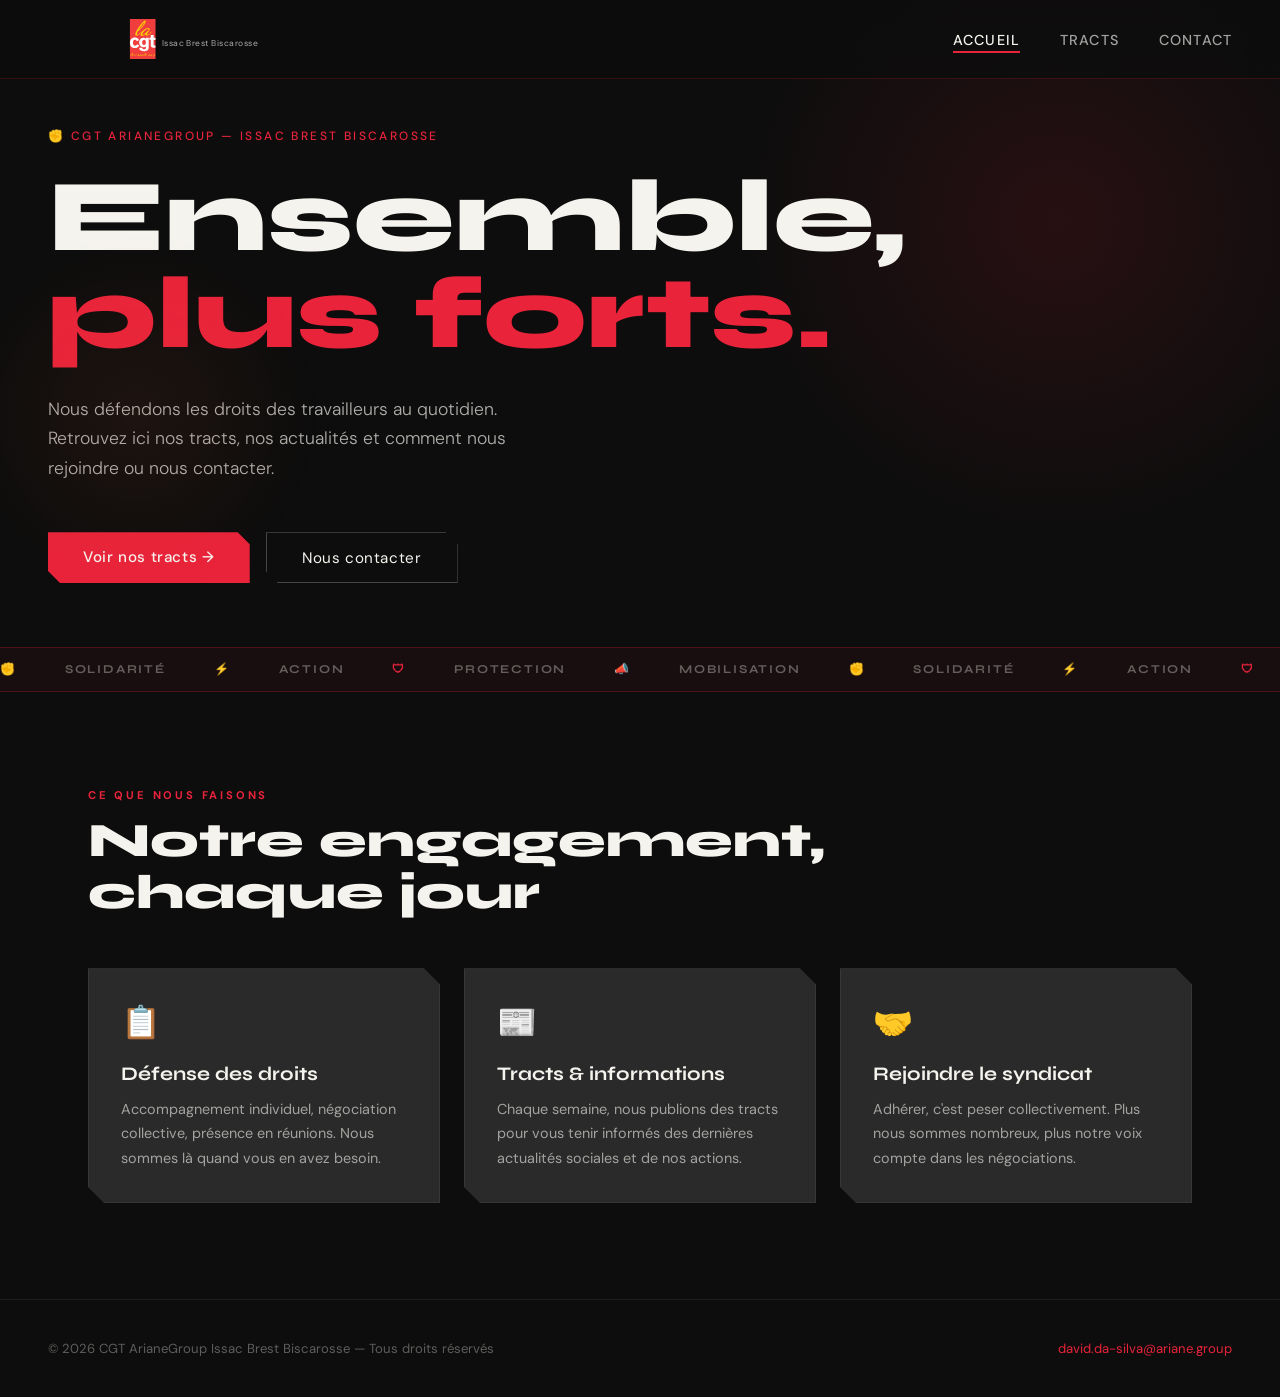
==== index.html @ 2cd7a9ea "updated CGT logo" ====
<!DOCTYPE html>
<html lang="fr">
<head>
  <meta charset="UTF-8">
  <meta name="viewport" content="width=device-width, initial-scale=1.0">
  <title>CGT ArianeGroup Issac Brest Biscarosse — Accueil</title>
  <link rel="preconnect" href="https://fonts.googleapis.com">
  <link href="https://fonts.googleapis.com/css2?family=Caveat:wght@400;700&family=Dancing+Script:wght@400;700&family=Syne:wght@700;800&family=DM+Sans:wght@300;400;500&display=swap" rel="stylesheet">
  <link rel="stylesheet" href="style.css">
  <style>
    /* HERO SPECIFIC */
    .hero::before {
      content: '';
      position: absolute; top: -20%; right: -10%;
      width: 700px; height: 700px;
      background: radial-gradient(circle, rgba(232,35,58,0.12) 0%, transparent 65%);
      border-radius: 50%;
      animation: pulse 6s ease-in-out infinite;
    }
    .hero::after {
      content: '';
      position: absolute; bottom: 5%; left: -5%;
      width: 400px; height: 400px;
      background: radial-gradient(circle, rgba(255,107,53,0.07) 0%, transparent 65%);
      border-radius: 50%;
      animation: pulse 8s ease-in-out infinite reverse;
    }

    .hero-eyebrow {
      font-size: 0.75rem; font-weight: 500; letter-spacing: 0.2em;
      text-transform: uppercase; color: var(--rouge);
      margin-bottom: 1.5rem;
      animation: fadeUp 0.7s ease both;
    }
    .hero-title {
      font-family: 'Syne', sans-serif;
      font-size: clamp(3.5rem, 8vw, 7rem);
      font-weight: 800; line-height: 0.95;
      max-width: 800px;
      animation: fadeUp 0.7s 0.1s ease both;
    }
    .hero-title em {
      font-style: normal; color: var(--rouge);
      display: block;
    }
    .hero-desc {
      margin-top: 2rem;
      font-size: 1.1rem; font-weight: 300;
      line-height: 1.7; max-width: 520px;
      color: rgba(245,243,238,0.7);
      animation: fadeUp 0.7s 0.2s ease both;
    }
    .hero-cta {
      margin-top: 3rem;
      display: flex; gap: 1rem; flex-wrap: wrap;
      animation: fadeUp 0.7s 0.3s ease both;
    }

    /* MARQUEE */
    .marquee-wrap {
      overflow: hidden;
      border-top: 1px solid rgba(232,35,58,0.25);
      border-bottom: 1px solid rgba(232,35,58,0.25);
      padding: 0.9rem 0;
      background: rgba(232,35,58,0.05);
    }
    .marquee-track {
      display: flex; gap: 3rem;
      animation: marquee 18s linear infinite;
      white-space: nowrap;
    }
    .marquee-item {
      font-family: 'Syne', sans-serif;
      font-size: 0.75rem; font-weight: 700; letter-spacing: 0.15em;
      text-transform: uppercase; color: rgba(245,243,238,0.35);
      flex-shrink: 0;
    }
    .marquee-item span { color: var(--rouge); margin-right: 3rem; }
    @keyframes marquee {
      from { transform: translateX(0); }
      to { transform: translateX(-50%); }
    }

    /* CARDS SECTION */
    .section {
      padding: 6rem 3rem;
      max-width: 1200px; margin: 0 auto;
    }
    .section-label {
      font-size: 0.7rem; font-weight: 700; letter-spacing: 0.25em;
      text-transform: uppercase; color: var(--rouge);
      margin-bottom: 0.8rem;
    }
    .section-title {
      font-family: 'Syne', sans-serif;
      font-size: clamp(2rem, 4vw, 3rem);
      font-weight: 800; line-height: 1.1;
      margin-bottom: 3rem;
    }
    .cards {
      display: grid;
      grid-template-columns: repeat(auto-fit, minmax(280px, 1fr));
      gap: 1.5rem;
    }
    .card {
      background: var(--gris);
      border: 1px solid rgba(255,255,255,0.06);
      padding: 2rem;
      position: relative; overflow: hidden;
      clip-path: polygon(0 0, calc(100% - 16px) 0, 100% 16px, 100% 100%, 16px 100%, 0 calc(100% - 16px));
      transition: transform 0.25s, border-color 0.25s;
    }
    .card::before {
      content: '';
      position: absolute; top: 0; left: 0; right: 0; height: 2px;
      background: linear-gradient(90deg, var(--rouge), transparent);
      opacity: 0; transition: opacity 0.25s;
    }
    .card:hover { transform: translateY(-4px); border-color: rgba(232,35,58,0.3); }
    .card:hover::before { opacity: 1; }
    .card-icon {
      font-size: 2rem; margin-bottom: 1.2rem;
      display: block;
    }
    .card h3 {
      font-family: 'Syne', sans-serif;
      font-size: 1.2rem; font-weight: 700;
      margin-bottom: 0.7rem;
    }
    .card p {
      font-size: 0.9rem; line-height: 1.7;
      color: rgba(245,243,238,0.6);
    }

    @media (max-width: 640px) {
      .section { padding: 4rem 1.2rem; }
    }
  </style>
</head>
<body>

  <nav>
    <a class="nav-logo" href="index.html">
      <svg width="350" height="75" viewBox="0 0 350 75" fill="none" xmlns="http://www.w3.org/2000/svg" style="height: 40px; vertical-align: middle;">
    <path fill-rule="evenodd" clip-rule="evenodd" d="M0.5 94H48.5V0H0.5V94Z" fill="#F03E3E"/>
    <path fill-rule="evenodd" clip-rule="evenodd" d="M17.869 49.498C17.197 50.5579 16.4539 51.7242 14.9682 52.7843C13.5535 53.7741 11.7495 54.4454 9.66194 54.4454C6.12475 54.4454 0.5 52.3252 0.5 44.7978C0.5 39.4264 3.61282 34.903 9.76826 34.903C11.8201 34.903 15.3224 35.4686 17.6566 39.3202L13.6242 41.6175C13.3057 40.9459 12.9522 40.31 12.0673 39.6738C11.5371 39.3202 10.8646 39.0379 10.0159 39.0379C7.07981 39.0379 6.08931 42.395 6.08931 44.6212C6.08931 47.0596 7.29222 50.134 10.1926 50.134C10.4759 50.134 11.8201 50.134 12.9522 48.8621C13.4118 48.3317 13.5887 47.9075 13.7655 47.3778L17.869 49.498Z" fill="#FEFEFE"/>
    <path fill-rule="evenodd" clip-rule="evenodd" d="M23.4584 44.0911C23.4584 45.6459 23.5645 48.8621 26.9249 48.8621C29.684 48.8621 30.3208 46.7058 30.3208 44.0911C30.3208 43.2075 30.2501 41.3699 29.6488 40.4866C29.224 39.815 28.2339 39.0726 26.6773 39.1437C24.0949 39.2497 23.4584 41.4759 23.4584 44.0911ZM30.3559 51.406C29.2945 52.1132 27.9857 52.9609 25.4742 52.9609C23.9533 52.9609 22.4675 52.5724 21.2648 51.7594C18.7886 50.1691 17.8335 47.307 17.8335 44.1265C17.8335 40.4158 19.5667 35.0796 25.6867 35.0796C28.5164 35.0796 29.8252 36.3163 30.639 37.0936V35.3622H35.733V53.1025C35.6623 55.1168 35.5915 57.4846 32.9026 59.0397C31.0279 60.1704 28.2692 60.4531 26.6065 60.4531C22.9276 60.4531 20.5222 59.1808 19.5312 58.1564C18.0813 56.7072 18.1166 54.8344 18.1166 53.8447H23.7409C23.8115 54.6574 23.8826 55.8237 25.3329 56.495C25.6867 56.6718 26.2173 56.8484 27.0663 56.8484C30.3559 56.8484 30.3559 54.905 30.3559 53.3849V51.406Z" fill="#FEFEFE"/>
    <path fill-rule="evenodd" clip-rule="evenodd" d="M36.1283 33.736C36.1274 33.7355 36.1267 33.7353 36.1267 33.7353C36.122 33.7353 36.1211 33.7353 36.1283 33.736Z" fill="#FFD300"/>
    <path fill-rule="evenodd" clip-rule="evenodd" d="M3.20813 33.196C3.20835 33.1958 3.2097 33.1933 3.2097 33.1933C3.20274 33.1824 3.19938 33.1792 3.20813 33.196Z" fill="#FFD300"/>
    <path fill-rule="evenodd" clip-rule="evenodd" d="M39.5146 29.8469H44.9269V35.3626H48.3019V39.1436H44.8917V47.4481C44.856 48.5791 44.856 49.5332 46.3061 49.5332L48.2517 49.4626V53.7032C47.0842 53.8803 46.377 53.986 45.3872 53.986C43.5114 53.986 41.4599 53.8803 40.2927 52.1833C39.55 51.088 39.5146 49.7806 39.5146 48.0137V39.1085H36.8257V35.3579H39.5146V29.8469Z" fill="#FEFEFE"/>
    <path fill-rule="evenodd" clip-rule="evenodd" d="M36.181 33.7355C36.1801 33.7355 36.1801 33.736 36.1794 33.736C36.1864 33.736 36.1851 33.736 36.181 33.7355Z" fill="#FFD300"/>
    <path fill-rule="evenodd" clip-rule="evenodd" d="M20.1187 20.5935V20.5962C20.1382 20.5805 20.1332 20.5836 20.1187 20.5935Z" fill="#FFD300"/>
    <path fill-rule="evenodd" clip-rule="evenodd" d="M19.9883 20.759C19.9851 20.7866 20.0172 20.7559 19.9883 20.759V20.759Z" fill="#FFD300"/>
    <text x="24.5" y="30" font-family="'Dancing Script', cursive" font-size="38" font-style="italic" fill="#FFD300" text-anchor="middle">la</text>
    <text x="24.5" y="70" font-family="'Caveat', cursive" font-size="8" font-style="italic" fill="#FFD300" text-anchor="middle">ArianeGroup</text>
    <text x="60" y="50" font-family="DM Sans, sans-serif" font-size="16" font-weight="400" fill="#AAAAAA">Issac Brest Biscarosse</text>
</svg>
    </a>
    <ul class="nav-links">
      <li><a href="index.html" class="active">Accueil</a></li>
      <li><a href="tracts.html">Tracts</a></li>
      <li><a href="contact.html">Contact</a></li>
    </ul>
  </nav>

  <section class="hero">
    <p class="hero-eyebrow">✊ CGT ArianeGroup — Issac Brest Biscarosse</p>
    <h1 class="hero-title">
      Ensemble,
      <em>plus forts.</em>
    </h1>
    <p class="hero-desc">
      Nous défendons les droits des travailleurs au quotidien. Retrouvez ici nos tracts, nos actualités et comment nous rejoindre ou nous contacter.
    </p>
    <div class="hero-cta">
      <a href="tracts.html" class="btn-primary">Voir nos tracts →</a>
      <a href="contact.html" class="btn-secondary">Nous contacter</a>
    </div>
  </section>

  <div class="marquee-wrap">
    <div class="marquee-track">
      <span class="marquee-item"><span>✊</span>SOLIDARITÉ</span>
      <span class="marquee-item"><span>⚡</span>ACTION</span>
      <span class="marquee-item"><span>🛡</span>PROTECTION</span>
      <span class="marquee-item"><span>📣</span>MOBILISATION</span>
      <span class="marquee-item"><span>✊</span>SOLIDARITÉ</span>
      <span class="marquee-item"><span>⚡</span>ACTION</span>
      <span class="marquee-item"><span>🛡</span>PROTECTION</span>
      <span class="marquee-item"><span>📣</span>MOBILISATION</span>
      <span class="marquee-item"><span>✊</span>SOLIDARITÉ</span>
      <span class="marquee-item"><span>⚡</span>ACTION</span>
      <span class="marquee-item"><span>🛡</span>PROTECTION</span>
      <span class="marquee-item"><span>📣</span>MOBILISATION</span>
    </div>
  </div>

  <div class="section">
    <p class="section-label">Ce que nous faisons</p>
    <h2 class="section-title">Notre engagement,<br>chaque jour</h2>
    <div class="cards">
      <div class="card">
        <span class="card-icon">📋</span>
        <h3>Défense des droits</h3>
        <p>Accompagnement individuel, négociation collective, présence en réunions. Nous sommes là quand vous en avez besoin.</p>
      </div>
      <div class="card">
        <span class="card-icon">📰</span>
        <h3>Tracts & informations</h3>
        <p>Chaque semaine, nous publions des tracts pour vous tenir informés des dernières actualités sociales et de nos actions.</p>
      </div>
      <div class="card">
        <span class="card-icon">🤝</span>
        <h3>Rejoindre le syndicat</h3>
        <p>Adhérer, c'est peser collectivement. Plus nous sommes nombreux, plus notre voix compte dans les négociations.</p>
      </div>
    </div>
  </div>

  <footer>
    <p>© 2026 CGT ArianeGroup Issac Brest Biscarosse — Tous droits réservés</p>
    <p><a href="contact.html">david.da-silva@ariane.group</a></p>
  </footer>

</body>
</html>
---- style.css ----
:root {
  --rouge: #E8233A;
  --noir: #0D0D0D;
  --blanc: #F5F3EE;
  --gris: #2A2A2A;
  --gris-clair: #1A1A1A;
  --accent: #FF6B35;
}

*, *::before, *::after { box-sizing: border-box; margin: 0; padding: 0; }

body {
  font-family: 'DM Sans', sans-serif;
  background: var(--noir);
  color: var(--blanc);
  min-height: 100vh;
  overflow-x: hidden;
}

/* NAV */
nav {
  position: fixed; top: 0; left: 0; right: 0; z-index: 100;
  display: flex; align-items: center; justify-content: space-between;
  padding: 1.2rem 3rem;
  background: rgba(13,13,13,0.85);
  backdrop-filter: blur(12px);
  border-bottom: 1px solid rgba(232,35,58,0.2);
}
.nav-logo {
  font-family: 'Syne', sans-serif;
  font-size: 1.1rem; font-weight: 800;
  color: var(--blanc); text-decoration: none;
  letter-spacing: 0.05em;
}
.nav-logo span { color: var(--rouge); }
.nav-links { display: flex; gap: 2.5rem; list-style: none; }
.nav-links a {
  color: rgba(245,243,238,0.65); text-decoration: none;
  font-size: 0.9rem; font-weight: 500; letter-spacing: 0.08em;
  text-transform: uppercase; transition: color 0.2s;
  position: relative;
}
.nav-links a::after {
  content: ''; position: absolute; bottom: -4px; left: 0;
  width: 0; height: 2px; background: var(--rouge);
  transition: width 0.25s ease;
}
.nav-links a:hover, .nav-links a.active { color: var(--blanc); }
.nav-links a:hover::after, .nav-links a.active::after { width: 100%; }

/* PAGE HEADERS & HERO BASE */
.hero, .page-header {
  padding: 8rem 3rem 4rem;
  position: relative;
  overflow: hidden;
}

@keyframes pulse {
  0%, 100% { transform: scale(1); opacity: 1; }
  50% { transform: scale(1.08); opacity: 0.7; }
}

@keyframes fadeUp {
  from { opacity: 0; transform: translateY(24px); }
  to { opacity: 1; transform: translateY(0); }
}

/* FOOTER */
footer {
  border-top: 1px solid rgba(255,255,255,0.07);
  padding: 2.5rem 3rem;
  display: flex; justify-content: space-between; align-items: center;
  flex-wrap: wrap; gap: 1rem;
}
footer p { font-size: 0.82rem; color: rgba(245,243,238,0.35); }
footer a { color: var(--rouge); text-decoration: none; }

/* SHARED UTILS */
.btn-primary {
  display: inline-block; padding: 0.9rem 2.2rem;
  background: var(--rouge); color: var(--blanc);
  text-decoration: none; font-weight: 500; font-size: 0.95rem;
  letter-spacing: 0.04em;
  clip-path: polygon(0 0, calc(100% - 12px) 0, 100% 12px, 100% 100%, 12px 100%, 0 calc(100% - 12px));
  transition: background 0.2s, transform 0.2s;
}
.btn-primary:hover { background: #c41830; transform: translateY(-2px); }

.btn-secondary {
  display: inline-block; padding: 0.9rem 2.2rem;
  border: 1px solid rgba(245,243,238,0.25); color: var(--blanc);
  text-decoration: none; font-weight: 400; font-size: 0.95rem;
  letter-spacing: 0.04em;
  clip-path: polygon(0 0, calc(100% - 12px) 0, 100% 12px, 100% 100%, 12px 100%, 0 calc(100% - 12px));
  transition: border-color 0.2s, transform 0.2s;
}
.btn-secondary:hover { border-color: var(--rouge); transform: translateY(-2px); }

/* RESPONSIVE */
@media (max-width: 640px) {
  nav { padding: 1rem 1.2rem; }
  .nav-links { gap: 1.2rem; }
  .hero, .page-header { padding-left: 1.2rem; padding-right: 1.2rem; padding-top: 7rem; }
  footer { padding: 2rem 1.2rem; flex-direction: column; align-items: flex-start; }
}
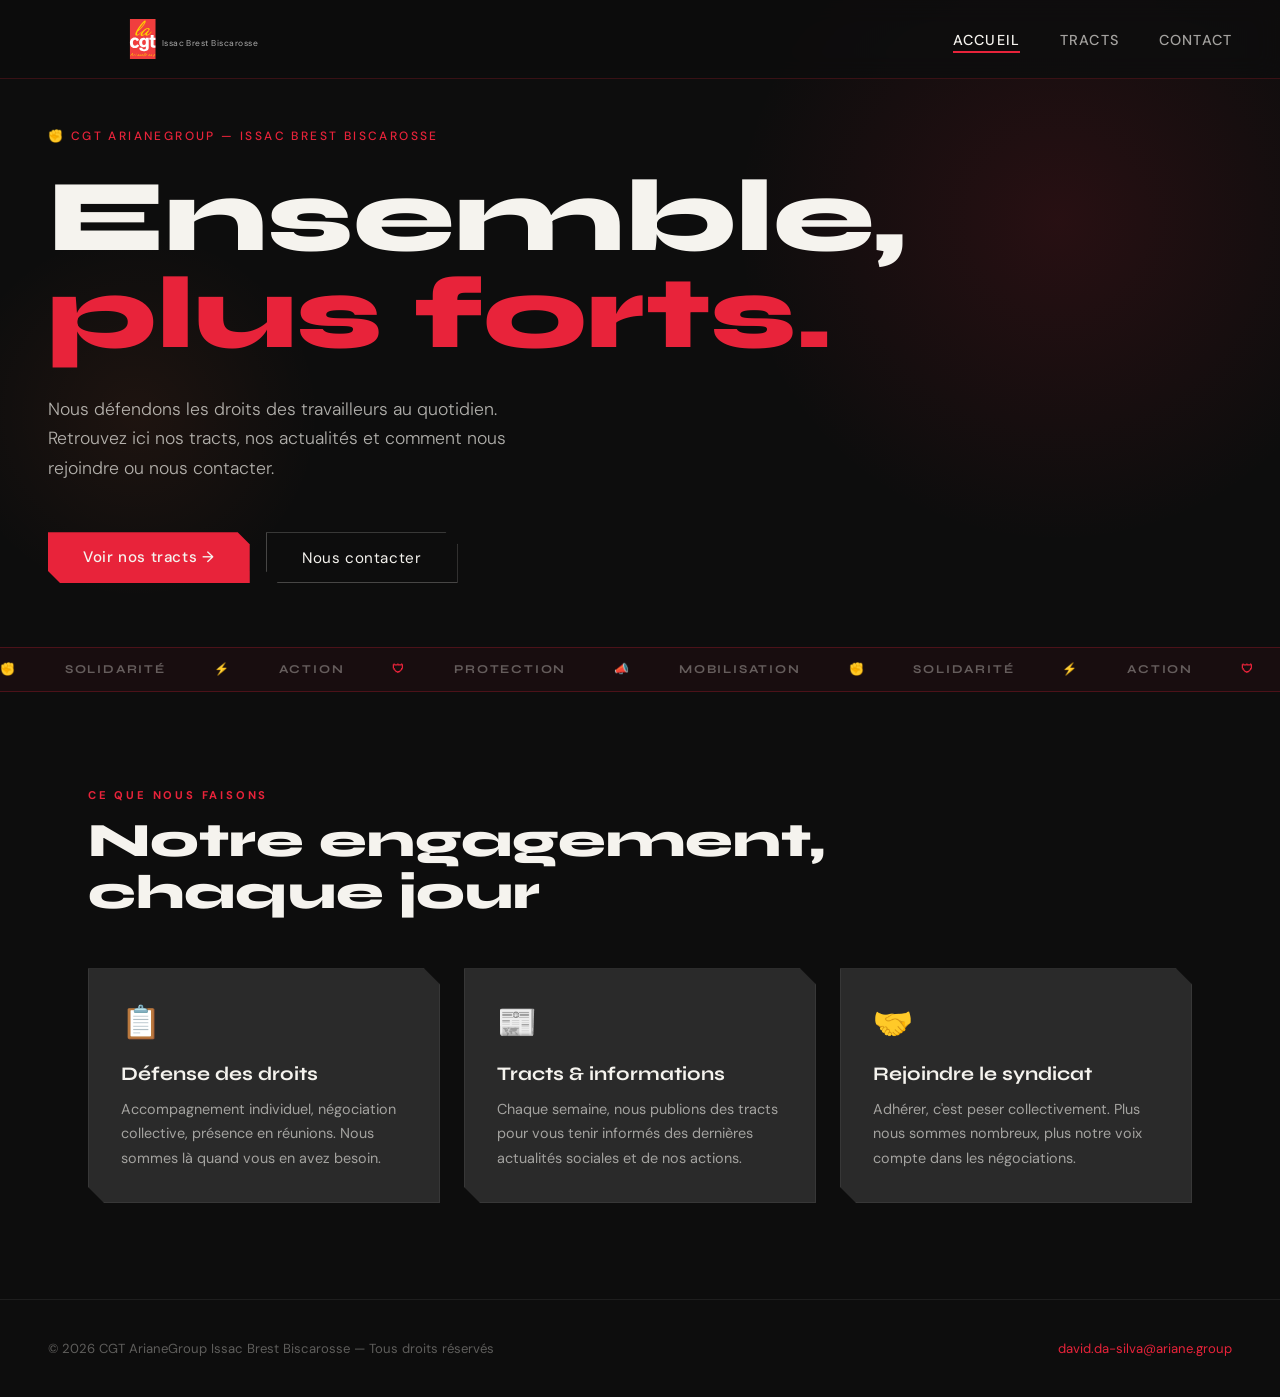
==== commit 5f891941: "fixed header absolute position so that buttons are clickable" ====
--- a/index.html
+++ b/index.html
@@ -11,7 +11,7 @@
     /* HERO SPECIFIC */
     .hero::before {
       content: '';
-      position: absolute; top: -20%; right: -10%;
+      position: absolute; top: -20%; right: -10%; z-index: -1;
       width: 700px; height: 700px;
       background: radial-gradient(circle, rgba(232,35,58,0.12) 0%, transparent 65%);
       border-radius: 50%;
@@ -19,7 +19,7 @@
     }
     .hero::after {
       content: '';
-      position: absolute; bottom: 5%; left: -5%;
+      position: absolute; bottom: 5%; left: -5%; z-index: -1;
       width: 400px; height: 400px;
       background: radial-gradient(circle, rgba(255,107,53,0.07) 0%, transparent 65%);
       border-radius: 50%;
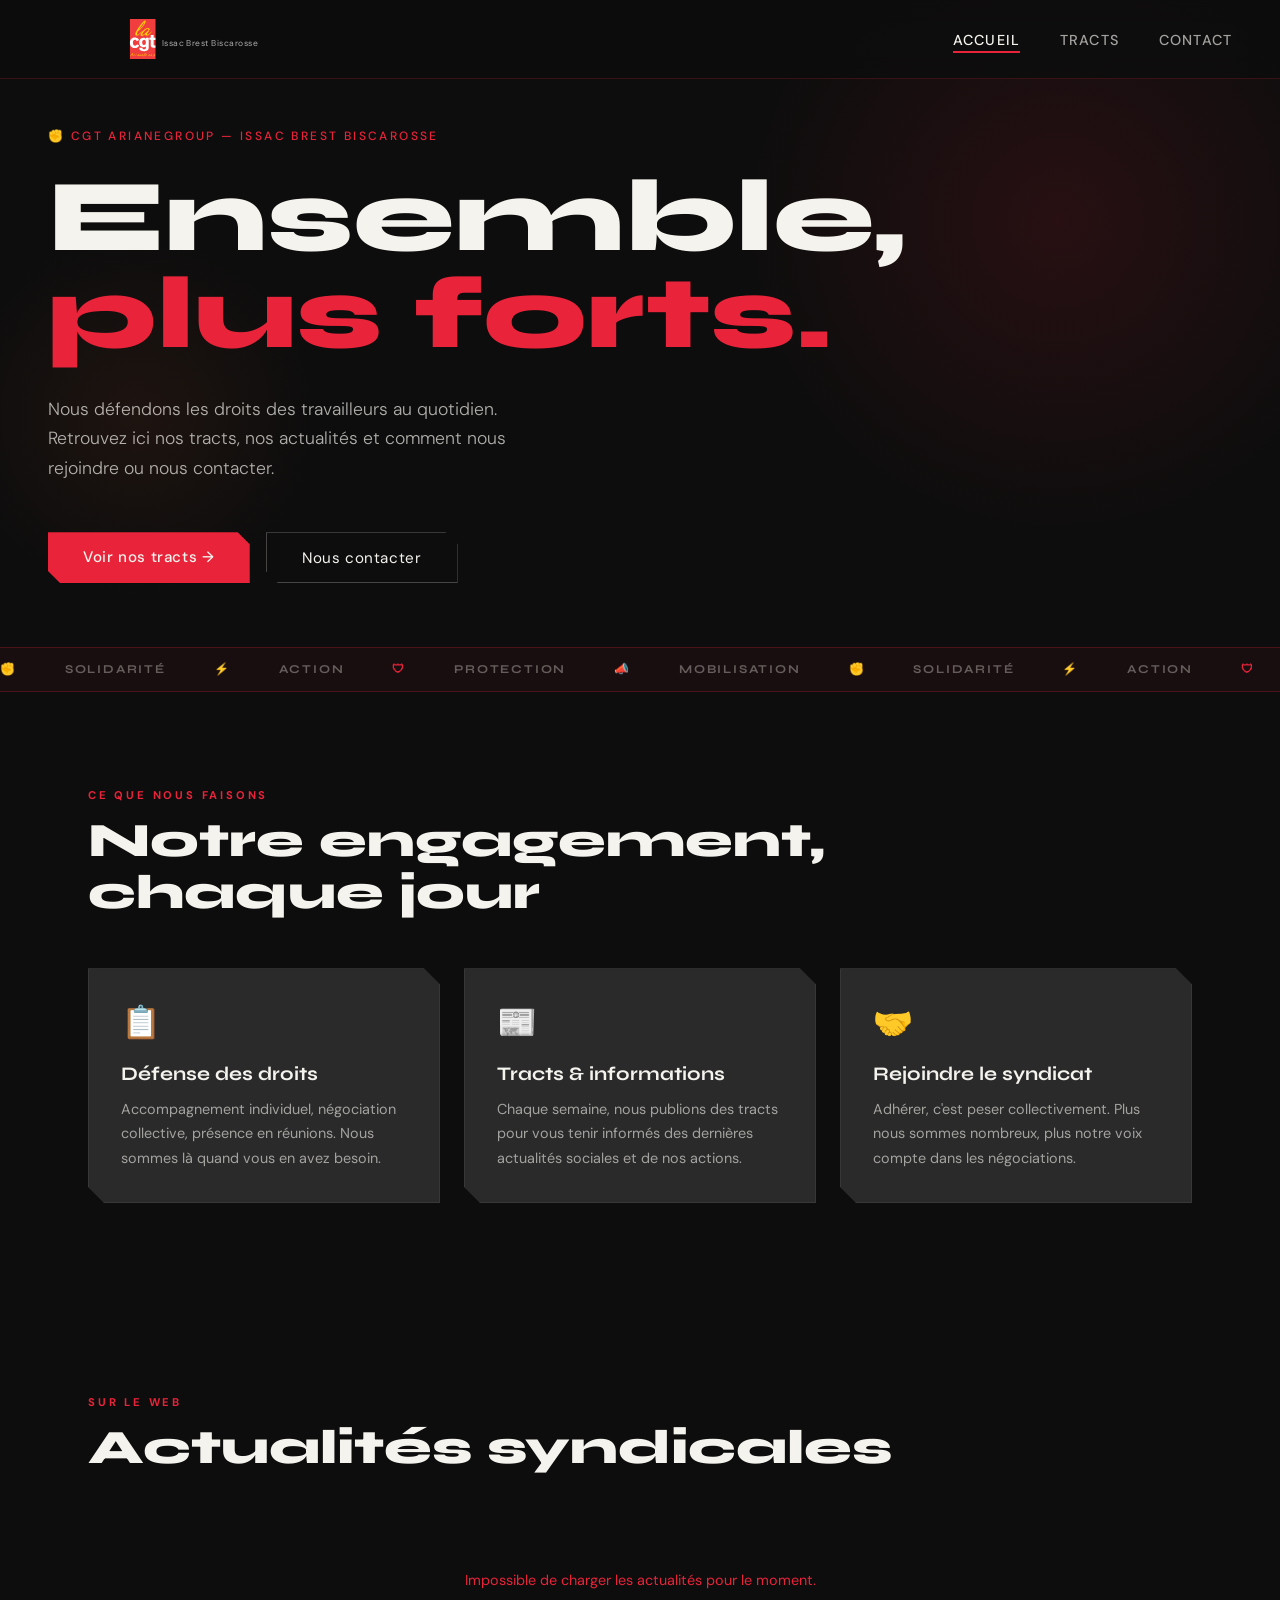
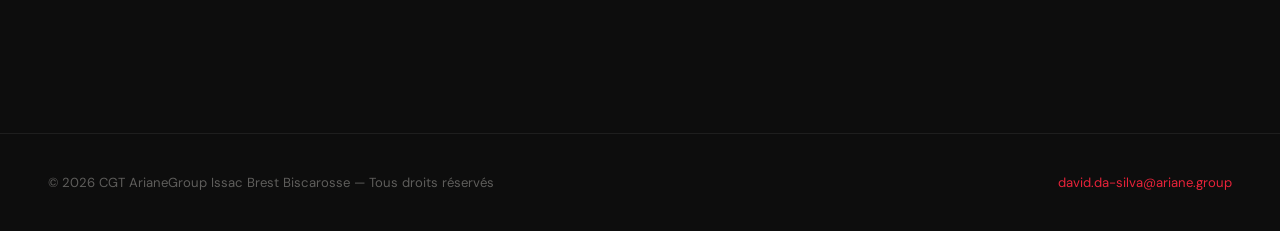
==== commit b9643c61: "ajout des flux RSS" ====
--- a/index.html
+++ b/index.html
@@ -132,6 +132,82 @@
       color: rgba(245,243,238,0.6);
     }
 
+    /* RSS SECTION */
+    .rss-grid {
+      display: grid;
+      grid-template-columns: repeat(3, 1fr);
+      gap: 1.5rem;
+    }
+    .rss-feed {
+      background: var(--gris);
+      border: 1px solid rgba(255,255,255,0.06);
+      padding: 1.8rem;
+      position: relative;
+      overflow: hidden;
+      clip-path: polygon(0 0, calc(100% - 16px) 0, 100% 16px, 100% 100%, 16px 100%, 0 calc(100% - 16px));
+    }
+    .rss-feed::before {
+      content: '';
+      position: absolute; top: 0; left: 0; right: 0; height: 2px;
+      background: linear-gradient(90deg, var(--rouge), transparent);
+    }
+    .rss-feed-header {
+      display: flex;
+      align-items: center;
+      gap: 0.75rem;
+      margin-bottom: 1.2rem;
+      padding-bottom: 1rem;
+      border-bottom: 1px solid rgba(255,255,255,0.06);
+    }
+    .rss-feed-header img {
+      width: 24px; height: 24px; border-radius: 4px;
+    }
+    .rss-feed-header h3 {
+      font-family: 'Syne', sans-serif;
+      font-size: 1rem; font-weight: 700;
+      color: var(--blanc);
+    }
+    .rss-item {
+      display: block;
+      padding: 0.7rem 0;
+      border-bottom: 1px solid rgba(255,255,255,0.04);
+      text-decoration: none;
+      transition: background 0.2s;
+    }
+    .rss-item:last-child { border-bottom: none; }
+    .rss-item:hover {
+      background: rgba(232,35,58,0.04);
+      margin: 0 -1.8rem;
+      padding-left: 1.8rem;
+      padding-right: 1.8rem;
+    }
+    .rss-item-title {
+      font-size: 0.88rem;
+      font-weight: 500;
+      color: rgba(245,243,238,0.85);
+      line-height: 1.45;
+      display: block;
+      transition: color 0.2s;
+    }
+    .rss-item:hover .rss-item-title { color: var(--rouge); }
+    .rss-item-date {
+      font-size: 0.75rem;
+      color: rgba(245,243,238,0.35);
+      margin-top: 0.3rem;
+      display: block;
+    }
+    .rss-loading, .rss-error {
+      text-align: center;
+      padding: 3rem;
+      color: rgba(245,243,238,0.4);
+      font-size: 0.9rem;
+      grid-column: 1 / -1;
+    }
+    .rss-error { color: var(--rouge); }
+
+    @media (max-width: 900px) {
+      .rss-grid { grid-template-columns: 1fr; }
+    }
     @media (max-width: 640px) {
       .section { padding: 4rem 1.2rem; }
     }
@@ -217,10 +293,87 @@
     </div>
   </div>
 
+  <div class="section rss-section">
+    <p class="section-label">Sur le web</p>
+    <h2 class="section-title">Actualités syndicales</h2>
+    <div class="rss-grid" id="rss-grid">
+      <div class="rss-loading">Chargement des actualités...</div>
+    </div>
+  </div>
+
   <footer>
     <p>© 2026 CGT ArianeGroup Issac Brest Biscarosse — Tous droits réservés</p>
     <p><a href="contact.html">david.da-silva@ariane.group</a></p>
   </footer>
 
+  <script>
+  (function() {
+    const feeds = [
+      { url: 'https://api.rss2json.com/v1/api.json?rss_url=https://www.cgt.fr/rss.xml', title: 'Site National CGT', logo: 'https://www.cgt.fr/themes/bluedrop/svg/logo.svg' },
+      { url: 'https://api.rss2json.com/v1/api.json?rss_url=http://feeds.feedburner.com/UGICT-CGT-ActusGenerales', title: 'Site National UGICT' },
+      { url: 'https://api.rss2json.com/v1/api.json?rss_url=https://ftm-cgt.fr/feed/', title: 'Metallurgie CGT' }
+    ];
+
+    function formatDate(dateStr) {
+      if (!dateStr) return '';
+      const d = new Date(dateStr);
+      if (isNaN(d)) return '';
+      return d.toLocaleDateString('fr-FR', { day: 'numeric', month: 'long', year: 'numeric' });
+    }
+
+    async function loadFeeds() {
+      const grid = document.getElementById('rss-grid');
+      grid.innerHTML = '';
+
+      const results = await Promise.allSettled(
+        feeds.map(f => fetch(f.url).then(r => r.json()))
+      );
+
+      let hasAny = false;
+      results.forEach((result, idx) => {
+        if (result.status === 'fulfilled' && result.value.status === 'ok') {
+          hasAny = true;
+          const data = result.value;
+          const feed = data.feed;
+          const items = data.items.slice(0, 4);
+
+          const col = document.createElement('div');
+          col.className = 'rss-feed';
+
+          const logo = feeds[idx].logo || feed.image;
+          const imgHtml = logo ? `<img src="${logo}" alt="" loading="lazy">` : '';
+          col.innerHTML = `
+            <div class="rss-feed-header">
+              ${imgHtml}
+              <h3>${feeds[idx].title}</h3>
+            </div>
+          `;
+
+          items.forEach(item => {
+            const a = document.createElement('a');
+            a.className = 'rss-item';
+            a.href = item.link;
+            a.target = '_blank';
+            a.rel = 'noopener';
+            a.innerHTML = `
+              <span class="rss-item-title">${item.title}</span>
+              <span class="rss-item-date">${formatDate(item.pubDate)}</span>
+            `;
+            col.appendChild(a);
+          });
+
+          grid.appendChild(col);
+        }
+      });
+
+      if (!hasAny) {
+        grid.innerHTML = '<div class="rss-error">Impossible de charger les actualités pour le moment.</div>';
+      }
+    }
+
+    loadFeeds();
+  })();
+  </script>
+
 </body>
 </html>
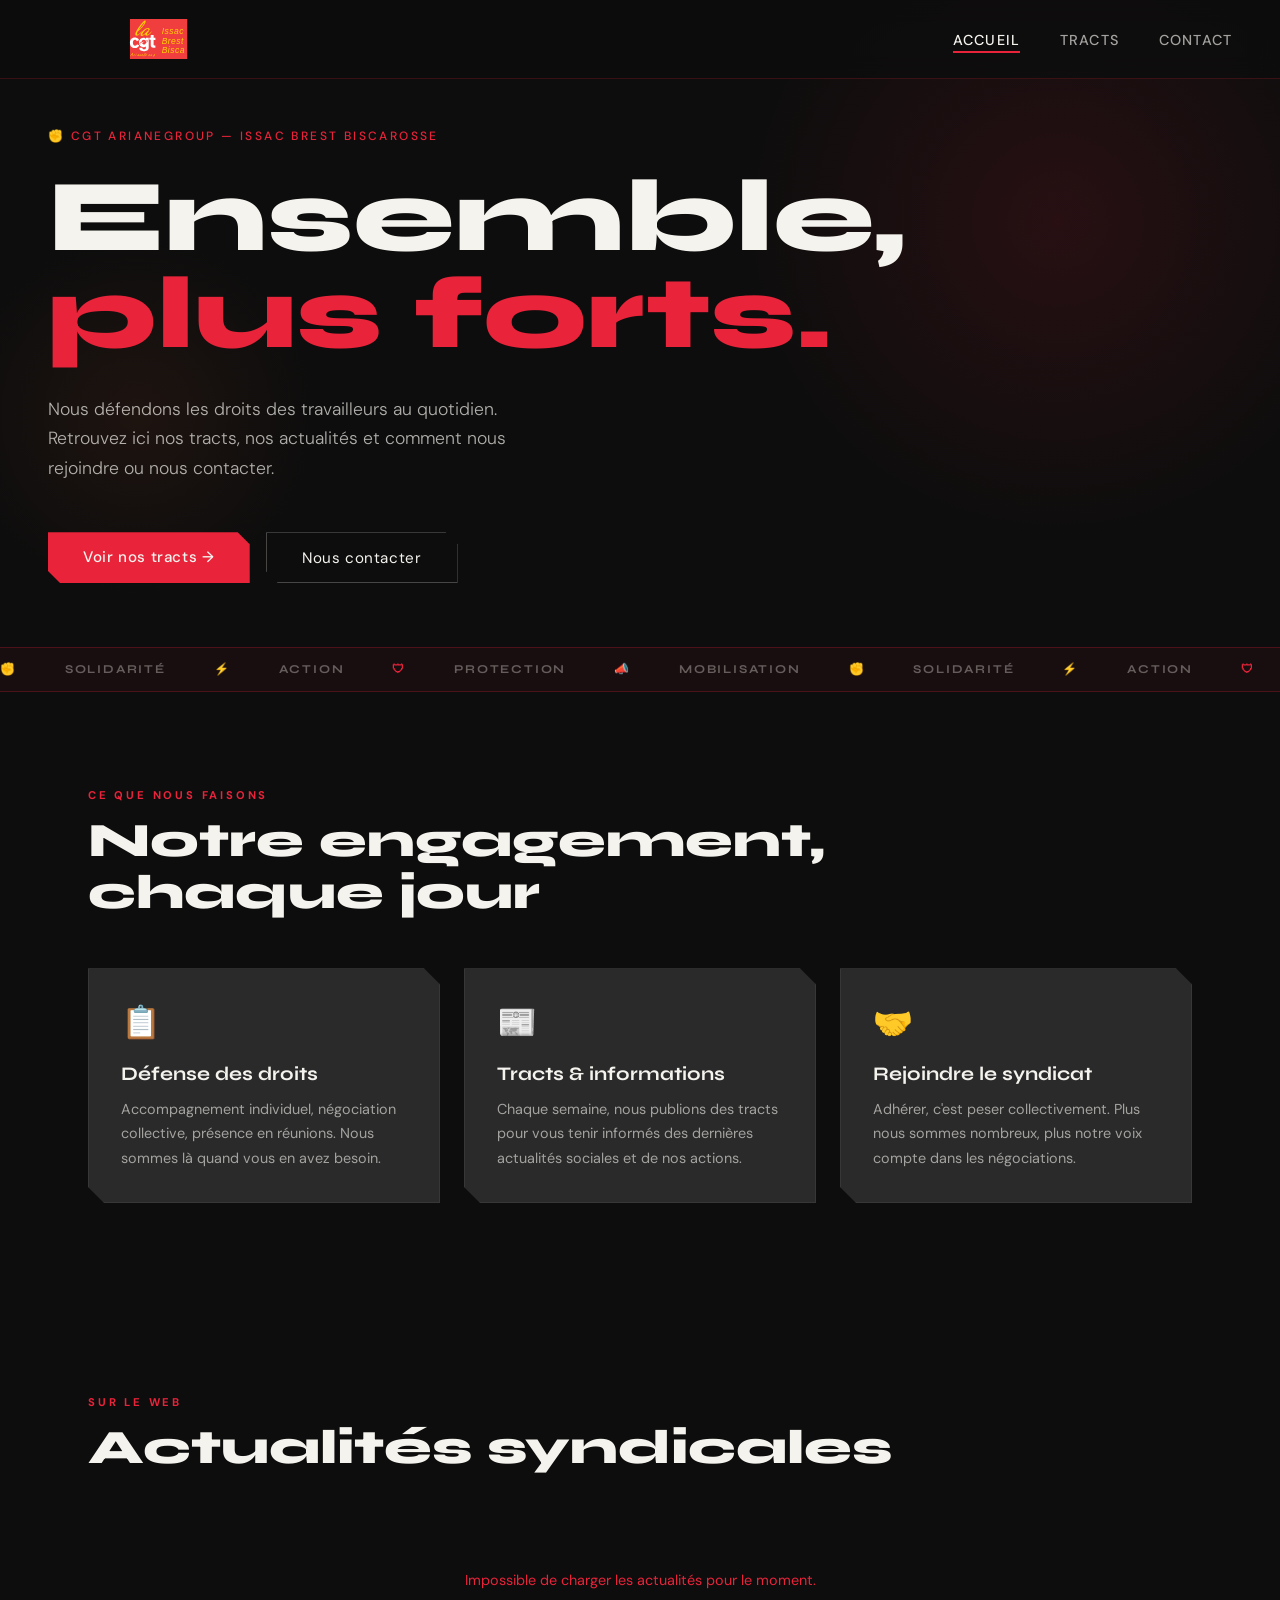
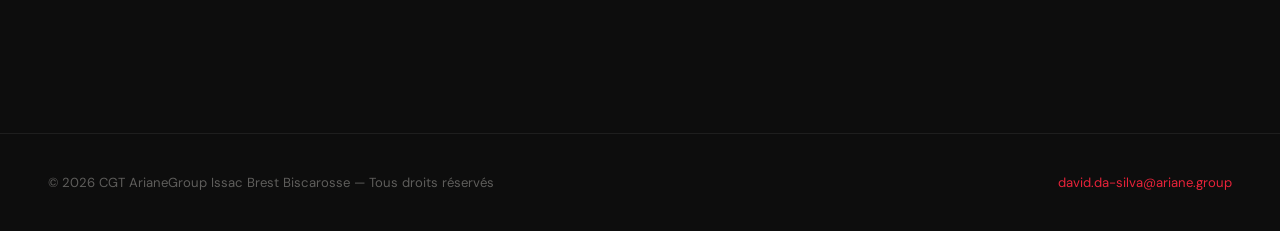
==== commit 6890868e: "fix du logo csv" ====
--- a/index.html
+++ b/index.html
@@ -218,9 +218,14 @@
   <nav>
     <a class="nav-logo" href="index.html">
       <svg width="350" height="75" viewBox="0 0 350 75" fill="none" xmlns="http://www.w3.org/2000/svg" style="height: 40px; vertical-align: middle;">
-    <path fill-rule="evenodd" clip-rule="evenodd" d="M0.5 94H48.5V0H0.5V94Z" fill="#F03E3E"/>
+    <path fill-rule="evenodd" clip-rule="evenodd" d="M0.5 94H108V0H0.5V94Z" fill="#F03E3E"/>
     <path fill-rule="evenodd" clip-rule="evenodd" d="M17.869 49.498C17.197 50.5579 16.4539 51.7242 14.9682 52.7843C13.5535 53.7741 11.7495 54.4454 9.66194 54.4454C6.12475 54.4454 0.5 52.3252 0.5 44.7978C0.5 39.4264 3.61282 34.903 9.76826 34.903C11.8201 34.903 15.3224 35.4686 17.6566 39.3202L13.6242 41.6175C13.3057 40.9459 12.9522 40.31 12.0673 39.6738C11.5371 39.3202 10.8646 39.0379 10.0159 39.0379C7.07981 39.0379 6.08931 42.395 6.08931 44.6212C6.08931 47.0596 7.29222 50.134 10.1926 50.134C10.4759 50.134 11.8201 50.134 12.9522 48.8621C13.4118 48.3317 13.5887 47.9075 13.7655 47.3778L17.869 49.498Z" fill="#FEFEFE"/>
     <path fill-rule="evenodd" clip-rule="evenodd" d="M23.4584 44.0911C23.4584 45.6459 23.5645 48.8621 26.9249 48.8621C29.684 48.8621 30.3208 46.7058 30.3208 44.0911C30.3208 43.2075 30.2501 41.3699 29.6488 40.4866C29.224 39.815 28.2339 39.0726 26.6773 39.1437C24.0949 39.2497 23.4584 41.4759 23.4584 44.0911ZM30.3559 51.406C29.2945 52.1132 27.9857 52.9609 25.4742 52.9609C23.9533 52.9609 22.4675 52.5724 21.2648 51.7594C18.7886 50.1691 17.8335 47.307 17.8335 44.1265C17.8335 40.4158 19.5667 35.0796 25.6867 35.0796C28.5164 35.0796 29.8252 36.3163 30.639 37.0936V35.3622H35.733V53.1025C35.6623 55.1168 35.5915 57.4846 32.9026 59.0397C31.0279 60.1704 28.2692 60.4531 26.6065 60.4531C22.9276 60.4531 20.5222 59.1808 19.5312 58.1564C18.0813 56.7072 18.1166 54.8344 18.1166 53.8447H23.7409C23.8115 54.6574 23.8826 55.8237 25.3329 56.495C25.6867 56.6718 26.2173 56.8484 27.0663 56.8484C30.3559 56.8484 30.3559 54.905 30.3559 53.3849V51.406Z" fill="#FEFEFE"/>
+    <circle cx="25" cy="44" r="7" fill="white"/>
+    <g transform="translate(18.5, 39) scale(0.29)">
+      <path d="M43.619 6.40069C44.7937 6.40069 45.7459 5.42271 45.7459 4.21632C45.7459 3.00993 44.7937 2.03195 43.619 2.03195C42.4444 2.03195 41.4922 3.00993 41.4922 4.21632C41.4922 5.42271 42.4444 6.40069 43.619 6.40069Z" fill="#F03E3E"/>
+      <path d="M55.5902 5.24085C54.8756 3.60906 51.9389 2.75718 47.2481 3.05937C47.3182 3.29536 47.3686 3.53999 47.3966 3.79325C50.4258 3.9429 52.278 4.71419 52.575 5.86537C53.057 7.71589 49.2685 10.6313 42.3443 13.7308C41.7166 6.0179 35.4061 -0.0286772 27.7394 0.000102307C20.3276 0.0288818 14.2273 5.72147 13.3082 13.0718C4.34966 17.9441 -1.13699 22.8885 0.199647 25.9391C1.19162 28.204 6.63343 29.0271 15.2557 27.1191C15.1492 26.9291 15.0512 26.7219 14.9699 26.5147C8.07655 27.591 3.66873 26.7737 3.21198 25.3175C2.62913 23.4554 6.68667 20.4221 13.8995 17.2477L13.9079 17.2419C16.088 16.2778 23.906 12.9365 33.1504 10.45C33.2625 10.4183 33.3269 10.5881 33.2232 10.637C24.7074 14.6863 18.8481 18.9917 17.8337 22.2812C16.5251 26.5233 21.9613 30.0229 27.8459 29.9999C34.77 29.974 40.5537 25.0009 42.0305 18.3528C51.2552 13.4027 56.9464 8.34329 55.5874 5.24085H55.5902Z" fill="#F03E3E"/>
+    </g>
     <path fill-rule="evenodd" clip-rule="evenodd" d="M36.1283 33.736C36.1274 33.7355 36.1267 33.7353 36.1267 33.7353C36.122 33.7353 36.1211 33.7353 36.1283 33.736Z" fill="#FFD300"/>
     <path fill-rule="evenodd" clip-rule="evenodd" d="M3.20813 33.196C3.20835 33.1958 3.2097 33.1933 3.2097 33.1933C3.20274 33.1824 3.19938 33.1792 3.20813 33.196Z" fill="#FFD300"/>
     <path fill-rule="evenodd" clip-rule="evenodd" d="M39.5146 29.8469H44.9269V35.3626H48.3019V39.1436H44.8917V47.4481C44.856 48.5791 44.856 49.5332 46.3061 49.5332L48.2517 49.4626V53.7032C47.0842 53.8803 46.377 53.986 45.3872 53.986C43.5114 53.986 41.4599 53.8803 40.2927 52.1833C39.55 51.088 39.5146 49.7806 39.5146 48.0137V39.1085H36.8257V35.3579H39.5146V29.8469Z" fill="#FEFEFE"/>
@@ -229,7 +234,9 @@
     <path fill-rule="evenodd" clip-rule="evenodd" d="M19.9883 20.759C19.9851 20.7866 20.0172 20.7559 19.9883 20.759V20.759Z" fill="#FFD300"/>
     <text x="24.5" y="30" font-family="'Dancing Script', cursive" font-size="38" font-style="italic" fill="#FFD300" text-anchor="middle">la</text>
     <text x="24.5" y="70" font-family="'Caveat', cursive" font-size="8" font-style="italic" fill="#FFD300" text-anchor="middle">ArianeGroup</text>
-    <text x="60" y="50" font-family="DM Sans, sans-serif" font-size="16" font-weight="400" fill="#AAAAAA">Issac Brest Biscarosse</text>
+    <text x="60" y="28" font-family="DM Sans, sans-serif" font-size="16" font-weight="400" font-style="italic" fill="#FFD300">Issac</text>
+    <text x="60" y="46" font-family="DM Sans, sans-serif" font-size="16" font-weight="400" font-style="italic" fill="#FFD300">Brest</text>
+    <text x="60" y="64" font-family="DM Sans, sans-serif" font-size="16" font-weight="400" font-style="italic" fill="#FFD300">Bisca</text>
 </svg>
     </a>
     <ul class="nav-links">
@@ -237,6 +244,11 @@
       <li><a href="tracts.html">Tracts</a></li>
       <li><a href="contact.html">Contact</a></li>
     </ul>
+    <button class="nav-toggle" aria-label="Menu" onclick="document.querySelector('.nav-links').classList.toggle('open')">
+      <span></span>
+      <span></span>
+      <span></span>
+    </button>
   </nav>
 
   <section class="hero">
--- a/style.css
+++ b/style.css
@@ -47,6 +47,23 @@
 }
 .nav-links a:hover, .nav-links a.active { color: var(--blanc); }
 .nav-links a:hover::after, .nav-links a.active::after { width: 100%; }
+
+.nav-toggle {
+  display: none;
+  background: none;
+  border: none;
+  cursor: pointer;
+  padding: 0.5rem;
+  flex-direction: column;
+  gap: 5px;
+}
+.nav-toggle span {
+  display: block;
+  width: 24px;
+  height: 2px;
+  background: var(--blanc);
+  transition: transform 0.3s, opacity 0.3s;
+}
 
 /* PAGE HEADERS & HERO BASE */
 .hero, .page-header {
@@ -99,7 +116,21 @@
 /* RESPONSIVE */
 @media (max-width: 640px) {
   nav { padding: 1rem 1.2rem; }
-  .nav-links { gap: 1.2rem; }
+  .nav-toggle { display: flex; }
+  .nav-links {
+    display: none;
+    position: absolute;
+    top: 100%;
+    left: 0;
+    right: 0;
+    flex-direction: column;
+    background: rgba(13,13,13,0.95);
+    backdrop-filter: blur(12px);
+    padding: 1.5rem;
+    gap: 1.5rem;
+    border-bottom: 1px solid rgba(232,35,58,0.2);
+  }
+  .nav-links.open { display: flex; }
   .hero, .page-header { padding-left: 1.2rem; padding-right: 1.2rem; padding-top: 7rem; }
   footer { padding: 2rem 1.2rem; flex-direction: column; align-items: flex-start; }
 }
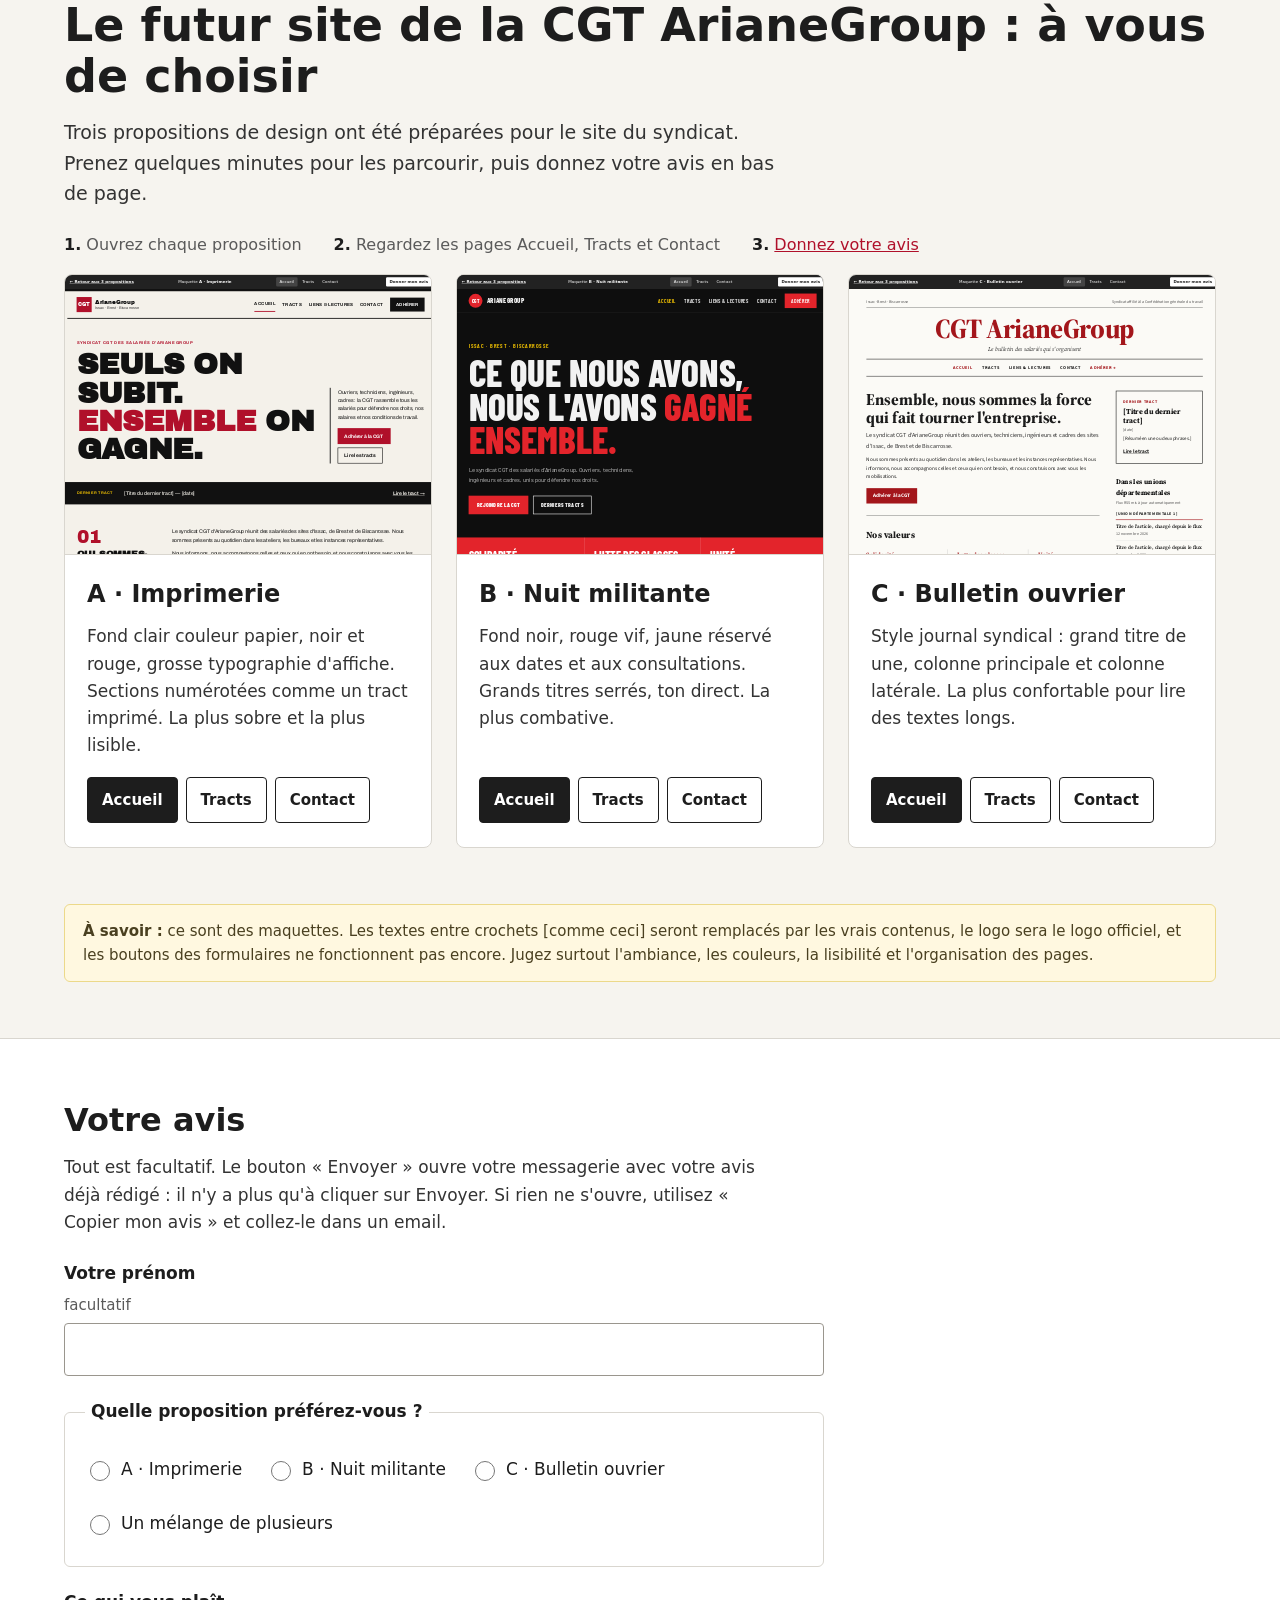
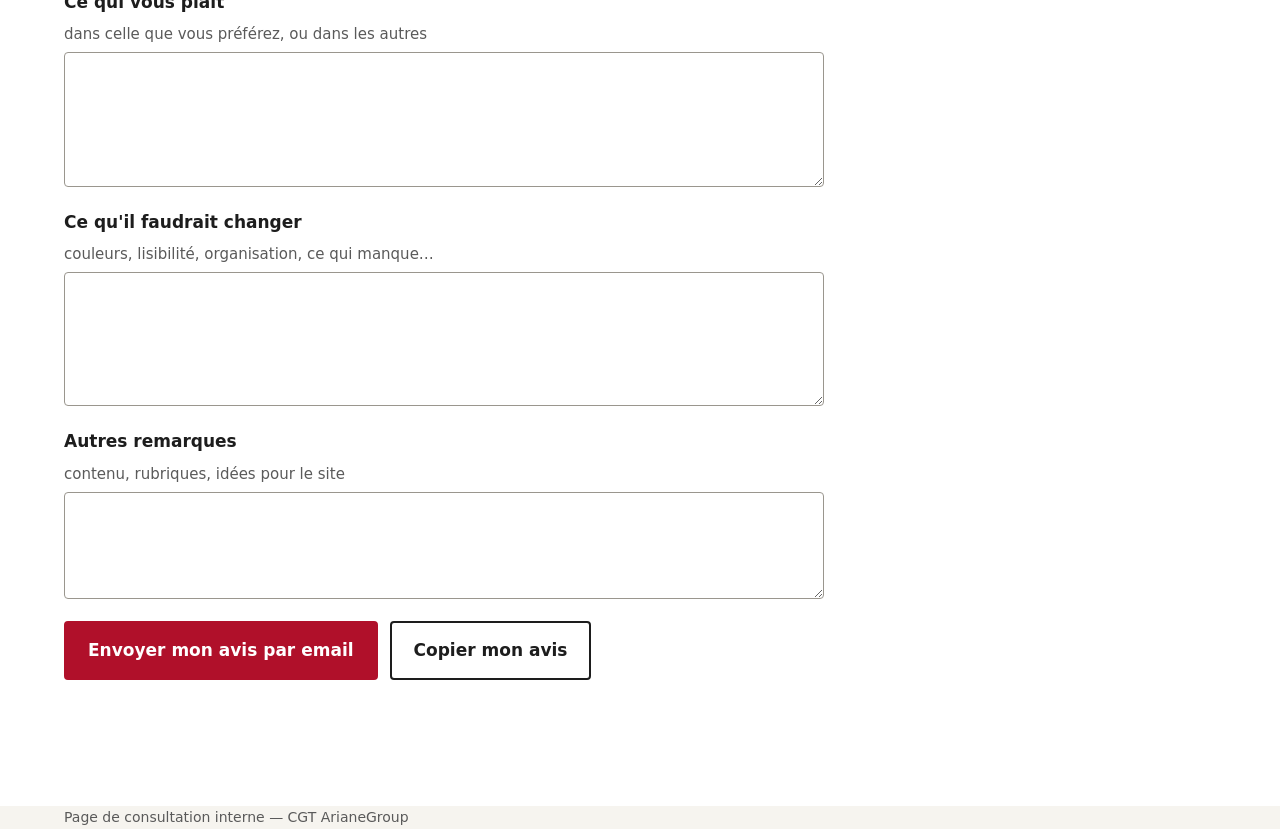
==== commit 8e0e5f19: "Add files via upload" ====
--- a/index.html
+++ b/index.html
@@ -1,391 +1,209 @@
-<!DOCTYPE html>
+<!doctype html>
 <html lang="fr">
 <head>
-  <meta charset="UTF-8">
-  <meta name="viewport" content="width=device-width, initial-scale=1.0">
-  <title>CGT ArianeGroup Issac Brest Biscarosse — Accueil</title>
-  <link rel="preconnect" href="https://fonts.googleapis.com">
-  <link href="https://fonts.googleapis.com/css2?family=Caveat:wght@400;700&family=Dancing+Script:wght@400;700&family=Syne:wght@700;800&family=DM+Sans:wght@300;400;500&display=swap" rel="stylesheet">
-  <link rel="stylesheet" href="style.css">
-  <style>
-    /* HERO SPECIFIC */
-    .hero::before {
-      content: '';
-      position: absolute; top: -20%; right: -10%; z-index: -1;
-      width: 700px; height: 700px;
-      background: radial-gradient(circle, rgba(232,35,58,0.12) 0%, transparent 65%);
-      border-radius: 50%;
-      animation: pulse 6s ease-in-out infinite;
-    }
-    .hero::after {
-      content: '';
-      position: absolute; bottom: 5%; left: -5%; z-index: -1;
-      width: 400px; height: 400px;
-      background: radial-gradient(circle, rgba(255,107,53,0.07) 0%, transparent 65%);
-      border-radius: 50%;
-      animation: pulse 8s ease-in-out infinite reverse;
-    }
-
-    .hero-eyebrow {
-      font-size: 0.75rem; font-weight: 500; letter-spacing: 0.2em;
-      text-transform: uppercase; color: var(--rouge);
-      margin-bottom: 1.5rem;
-      animation: fadeUp 0.7s ease both;
-    }
-    .hero-title {
-      font-family: 'Syne', sans-serif;
-      font-size: clamp(3.5rem, 8vw, 7rem);
-      font-weight: 800; line-height: 0.95;
-      max-width: 800px;
-      animation: fadeUp 0.7s 0.1s ease both;
-    }
-    .hero-title em {
-      font-style: normal; color: var(--rouge);
-      display: block;
-    }
-    .hero-desc {
-      margin-top: 2rem;
-      font-size: 1.1rem; font-weight: 300;
-      line-height: 1.7; max-width: 520px;
-      color: rgba(245,243,238,0.7);
-      animation: fadeUp 0.7s 0.2s ease both;
-    }
-    .hero-cta {
-      margin-top: 3rem;
-      display: flex; gap: 1rem; flex-wrap: wrap;
-      animation: fadeUp 0.7s 0.3s ease both;
-    }
-
-    /* MARQUEE */
-    .marquee-wrap {
-      overflow: hidden;
-      border-top: 1px solid rgba(232,35,58,0.25);
-      border-bottom: 1px solid rgba(232,35,58,0.25);
-      padding: 0.9rem 0;
-      background: rgba(232,35,58,0.05);
-    }
-    .marquee-track {
-      display: flex; gap: 3rem;
-      animation: marquee 18s linear infinite;
-      white-space: nowrap;
-    }
-    .marquee-item {
-      font-family: 'Syne', sans-serif;
-      font-size: 0.75rem; font-weight: 700; letter-spacing: 0.15em;
-      text-transform: uppercase; color: rgba(245,243,238,0.35);
-      flex-shrink: 0;
-    }
-    .marquee-item span { color: var(--rouge); margin-right: 3rem; }
-    @keyframes marquee {
-      from { transform: translateX(0); }
-      to { transform: translateX(-50%); }
-    }
-
-    /* CARDS SECTION */
-    .section {
-      padding: 6rem 3rem;
-      max-width: 1200px; margin: 0 auto;
-    }
-    .section-label {
-      font-size: 0.7rem; font-weight: 700; letter-spacing: 0.25em;
-      text-transform: uppercase; color: var(--rouge);
-      margin-bottom: 0.8rem;
-    }
-    .section-title {
-      font-family: 'Syne', sans-serif;
-      font-size: clamp(2rem, 4vw, 3rem);
-      font-weight: 800; line-height: 1.1;
-      margin-bottom: 3rem;
-    }
-    .cards {
-      display: grid;
-      grid-template-columns: repeat(auto-fit, minmax(280px, 1fr));
-      gap: 1.5rem;
-    }
-    .card {
-      background: var(--gris);
-      border: 1px solid rgba(255,255,255,0.06);
-      padding: 2rem;
-      position: relative; overflow: hidden;
-      clip-path: polygon(0 0, calc(100% - 16px) 0, 100% 16px, 100% 100%, 16px 100%, 0 calc(100% - 16px));
-      transition: transform 0.25s, border-color 0.25s;
-    }
-    .card::before {
-      content: '';
-      position: absolute; top: 0; left: 0; right: 0; height: 2px;
-      background: linear-gradient(90deg, var(--rouge), transparent);
-      opacity: 0; transition: opacity 0.25s;
-    }
-    .card:hover { transform: translateY(-4px); border-color: rgba(232,35,58,0.3); }
-    .card:hover::before { opacity: 1; }
-    .card-icon {
-      font-size: 2rem; margin-bottom: 1.2rem;
-      display: block;
-    }
-    .card h3 {
-      font-family: 'Syne', sans-serif;
-      font-size: 1.2rem; font-weight: 700;
-      margin-bottom: 0.7rem;
-    }
-    .card p {
-      font-size: 0.9rem; line-height: 1.7;
-      color: rgba(245,243,238,0.6);
-    }
-
-    /* RSS SECTION */
-    .rss-grid {
-      display: grid;
-      grid-template-columns: repeat(3, 1fr);
-      gap: 1.5rem;
-    }
-    .rss-feed {
-      background: var(--gris);
-      border: 1px solid rgba(255,255,255,0.06);
-      padding: 1.8rem;
-      position: relative;
-      overflow: hidden;
-      clip-path: polygon(0 0, calc(100% - 16px) 0, 100% 16px, 100% 100%, 16px 100%, 0 calc(100% - 16px));
-    }
-    .rss-feed::before {
-      content: '';
-      position: absolute; top: 0; left: 0; right: 0; height: 2px;
-      background: linear-gradient(90deg, var(--rouge), transparent);
-    }
-    .rss-feed-header {
-      display: flex;
-      align-items: center;
-      gap: 0.75rem;
-      margin-bottom: 1.2rem;
-      padding-bottom: 1rem;
-      border-bottom: 1px solid rgba(255,255,255,0.06);
-    }
-    .rss-feed-header img {
-      width: 24px; height: 24px; border-radius: 4px;
-    }
-    .rss-feed-header h3 {
-      font-family: 'Syne', sans-serif;
-      font-size: 1rem; font-weight: 700;
-      color: var(--blanc);
-    }
-    .rss-item {
-      display: block;
-      padding: 0.7rem 0;
-      border-bottom: 1px solid rgba(255,255,255,0.04);
-      text-decoration: none;
-      transition: background 0.2s;
-    }
-    .rss-item:last-child { border-bottom: none; }
-    .rss-item:hover {
-      background: rgba(232,35,58,0.04);
-      margin: 0 -1.8rem;
-      padding-left: 1.8rem;
-      padding-right: 1.8rem;
-    }
-    .rss-item-title {
-      font-size: 0.88rem;
-      font-weight: 500;
-      color: rgba(245,243,238,0.85);
-      line-height: 1.45;
-      display: block;
-      transition: color 0.2s;
-    }
-    .rss-item:hover .rss-item-title { color: var(--rouge); }
-    .rss-item-date {
-      font-size: 0.75rem;
-      color: rgba(245,243,238,0.35);
-      margin-top: 0.3rem;
-      display: block;
-    }
-    .rss-loading, .rss-error {
-      text-align: center;
-      padding: 3rem;
-      color: rgba(245,243,238,0.4);
-      font-size: 0.9rem;
-      grid-column: 1 / -1;
-    }
-    .rss-error { color: var(--rouge); }
-
-    @media (max-width: 900px) {
-      .rss-grid { grid-template-columns: 1fr; }
-    }
-    @media (max-width: 640px) {
-      .section { padding: 4rem 1.2rem; }
-    }
-  </style>
+<meta charset="utf-8">
+<meta name="viewport" content="width=device-width, initial-scale=1">
+<meta name="robots" content="noindex">
+<title>Site CGT ArianeGroup — choisissons le design ensemble</title>
+<style>
+  :root { --ink:#1d1d1d; --muted:#5a5a5a; --line:#d9d6cf; --bg:#f6f4ef; --card:#ffffff; --accent:#b0102a; }
+  * { box-sizing: border-box; }
+  body { margin:0; background:var(--bg); color:var(--ink); font:17px/1.6 system-ui, -apple-system, "Segoe UI", Roboto, sans-serif; }
+  a { color: var(--accent); }
+  .wrap { max-width: 1200px; margin: 0 auto; padding: 0 24px; }
+  header { padding: 56px 0 32px; }
+  h1 { font-size: clamp(30px, 4.5vw, 46px); line-height: 1.1; margin: 0 0 16px; }
+  .intro { max-width: 720px; font-size: 19px; color: #333; margin: 0; }
+  .steps { display:flex; flex-wrap:wrap; gap:12px 32px; margin:24px 0 0; padding:0; list-style:none; color:var(--muted); font-size:16px; }
+  .steps b { color: var(--ink); }
+  .grid { display:grid; grid-template-columns:repeat(auto-fit, minmax(320px, 1fr)); gap:24px; padding: 16px 0 56px; }
+  .card { background:var(--card); border:1px solid var(--line); border-radius:8px; overflow:hidden; display:flex; flex-direction:column; }
+  .thumb { display:block; position:relative; height:280px; overflow:hidden; border-bottom:1px solid var(--line); background:#eee; }
+  .thumb iframe { position:absolute; top:0; left:0; width:1280px; height:1000px; border:0; transform:scale(0.3); transform-origin:0 0; pointer-events:none; }
+  @media (min-width: 1100px) { .thumb iframe { transform: scale(0.29); } }
+  .card-body { padding:20px 22px 24px; display:flex; flex-direction:column; gap:10px; flex:1; }
+  .card h2 { margin:0; font-size:24px; }
+  .card p { margin:0; color:#333; }
+  .links { display:flex; flex-wrap:wrap; gap:8px; margin-top:auto; padding-top:8px; }
+  .links a { display:inline-block; padding:10px 14px; border:1px solid var(--ink); border-radius:4px; color:var(--ink); text-decoration:none; font-weight:600; font-size:15px; }
+  .links a.main { background:var(--ink); color:#fff; }
+  .links a:hover { background:var(--accent); border-color:var(--accent); color:#fff; }
+  .note { background:#fff8e0; border:1px solid #ecd98a; border-radius:6px; padding:14px 18px; font-size:15px; color:#4a4020; margin: 0 0 56px; }
+  #avis { background:var(--card); border-top:1px solid var(--line); padding:56px 0 80px; }
+  #avis h2 { font-size:32px; margin:0 0 8px; }
+  form { max-width:760px; display:flex; flex-direction:column; gap:22px; margin-top:24px; }
+  fieldset { border:1px solid var(--line); border-radius:6px; padding:16px 20px 20px; margin:0; }
+  legend { font-weight:700; padding:0 6px; }
+  .choices { display:flex; flex-wrap:wrap; gap:10px 24px; margin-top:6px; }
+  .choices label { display:flex; align-items:center; gap:8px; min-height:44px; cursor:pointer; }
+  .choices input { width:20px; height:20px; accent-color: var(--accent); }
+  label.field { display:flex; flex-direction:column; gap:6px; font-weight:700; }
+  label.field span.hint { font-weight:400; color:var(--muted); font-size:15px; }
+  input[type=text], textarea { font:inherit; padding:12px; border:1px solid #9a968e; border-radius:4px; background:#fff; color:var(--ink); }
+  textarea { resize:vertical; }
+  .actions { display:flex; flex-wrap:wrap; gap:12px; align-items:center; }
+  button { font:inherit; font-weight:700; padding:14px 22px; border-radius:4px; cursor:pointer; border:2px solid var(--ink); background:#fff; color:var(--ink); }
+  button.primary { background:var(--accent); border-color:var(--accent); color:#fff; }
+  #status { margin:0; font-size:15px; color:var(--muted); min-height:1.6em; }
+  footer { padding:24px 0 40px; color:var(--muted); font-size:14px; }
+</style>
 </head>
 <body>
 
-  <nav>
-    <a class="nav-logo" href="index.html">
-      <svg width="350" height="75" viewBox="0 0 350 75" fill="none" xmlns="http://www.w3.org/2000/svg" style="height: 40px; vertical-align: middle;">
-    <path fill-rule="evenodd" clip-rule="evenodd" d="M0.5 94H108V0H0.5V94Z" fill="#F03E3E"/>
-    <path fill-rule="evenodd" clip-rule="evenodd" d="M17.869 49.498C17.197 50.5579 16.4539 51.7242 14.9682 52.7843C13.5535 53.7741 11.7495 54.4454 9.66194 54.4454C6.12475 54.4454 0.5 52.3252 0.5 44.7978C0.5 39.4264 3.61282 34.903 9.76826 34.903C11.8201 34.903 15.3224 35.4686 17.6566 39.3202L13.6242 41.6175C13.3057 40.9459 12.9522 40.31 12.0673 39.6738C11.5371 39.3202 10.8646 39.0379 10.0159 39.0379C7.07981 39.0379 6.08931 42.395 6.08931 44.6212C6.08931 47.0596 7.29222 50.134 10.1926 50.134C10.4759 50.134 11.8201 50.134 12.9522 48.8621C13.4118 48.3317 13.5887 47.9075 13.7655 47.3778L17.869 49.498Z" fill="#FEFEFE"/>
-    <path fill-rule="evenodd" clip-rule="evenodd" d="M23.4584 44.0911C23.4584 45.6459 23.5645 48.8621 26.9249 48.8621C29.684 48.8621 30.3208 46.7058 30.3208 44.0911C30.3208 43.2075 30.2501 41.3699 29.6488 40.4866C29.224 39.815 28.2339 39.0726 26.6773 39.1437C24.0949 39.2497 23.4584 41.4759 23.4584 44.0911ZM30.3559 51.406C29.2945 52.1132 27.9857 52.9609 25.4742 52.9609C23.9533 52.9609 22.4675 52.5724 21.2648 51.7594C18.7886 50.1691 17.8335 47.307 17.8335 44.1265C17.8335 40.4158 19.5667 35.0796 25.6867 35.0796C28.5164 35.0796 29.8252 36.3163 30.639 37.0936V35.3622H35.733V53.1025C35.6623 55.1168 35.5915 57.4846 32.9026 59.0397C31.0279 60.1704 28.2692 60.4531 26.6065 60.4531C22.9276 60.4531 20.5222 59.1808 19.5312 58.1564C18.0813 56.7072 18.1166 54.8344 18.1166 53.8447H23.7409C23.8115 54.6574 23.8826 55.8237 25.3329 56.495C25.6867 56.6718 26.2173 56.8484 27.0663 56.8484C30.3559 56.8484 30.3559 54.905 30.3559 53.3849V51.406Z" fill="#FEFEFE"/>
-    <circle cx="25" cy="44" r="7" fill="white"/>
-    <g transform="translate(18.5, 39) scale(0.29)">
-      <path d="M43.619 6.40069C44.7937 6.40069 45.7459 5.42271 45.7459 4.21632C45.7459 3.00993 44.7937 2.03195 43.619 2.03195C42.4444 2.03195 41.4922 3.00993 41.4922 4.21632C41.4922 5.42271 42.4444 6.40069 43.619 6.40069Z" fill="#F03E3E"/>
-      <path d="M55.5902 5.24085C54.8756 3.60906 51.9389 2.75718 47.2481 3.05937C47.3182 3.29536 47.3686 3.53999 47.3966 3.79325C50.4258 3.9429 52.278 4.71419 52.575 5.86537C53.057 7.71589 49.2685 10.6313 42.3443 13.7308C41.7166 6.0179 35.4061 -0.0286772 27.7394 0.000102307C20.3276 0.0288818 14.2273 5.72147 13.3082 13.0718C4.34966 17.9441 -1.13699 22.8885 0.199647 25.9391C1.19162 28.204 6.63343 29.0271 15.2557 27.1191C15.1492 26.9291 15.0512 26.7219 14.9699 26.5147C8.07655 27.591 3.66873 26.7737 3.21198 25.3175C2.62913 23.4554 6.68667 20.4221 13.8995 17.2477L13.9079 17.2419C16.088 16.2778 23.906 12.9365 33.1504 10.45C33.2625 10.4183 33.3269 10.5881 33.2232 10.637C24.7074 14.6863 18.8481 18.9917 17.8337 22.2812C16.5251 26.5233 21.9613 30.0229 27.8459 29.9999C34.77 29.974 40.5537 25.0009 42.0305 18.3528C51.2552 13.4027 56.9464 8.34329 55.5874 5.24085H55.5902Z" fill="#F03E3E"/>
-    </g>
-    <path fill-rule="evenodd" clip-rule="evenodd" d="M36.1283 33.736C36.1274 33.7355 36.1267 33.7353 36.1267 33.7353C36.122 33.7353 36.1211 33.7353 36.1283 33.736Z" fill="#FFD300"/>
-    <path fill-rule="evenodd" clip-rule="evenodd" d="M3.20813 33.196C3.20835 33.1958 3.2097 33.1933 3.2097 33.1933C3.20274 33.1824 3.19938 33.1792 3.20813 33.196Z" fill="#FFD300"/>
-    <path fill-rule="evenodd" clip-rule="evenodd" d="M39.5146 29.8469H44.9269V35.3626H48.3019V39.1436H44.8917V47.4481C44.856 48.5791 44.856 49.5332 46.3061 49.5332L48.2517 49.4626V53.7032C47.0842 53.8803 46.377 53.986 45.3872 53.986C43.5114 53.986 41.4599 53.8803 40.2927 52.1833C39.55 51.088 39.5146 49.7806 39.5146 48.0137V39.1085H36.8257V35.3579H39.5146V29.8469Z" fill="#FEFEFE"/>
-    <path fill-rule="evenodd" clip-rule="evenodd" d="M36.181 33.7355C36.1801 33.7355 36.1801 33.736 36.1794 33.736C36.1864 33.736 36.1851 33.736 36.181 33.7355Z" fill="#FFD300"/>
-    <path fill-rule="evenodd" clip-rule="evenodd" d="M20.1187 20.5935V20.5962C20.1382 20.5805 20.1332 20.5836 20.1187 20.5935Z" fill="#FFD300"/>
-    <path fill-rule="evenodd" clip-rule="evenodd" d="M19.9883 20.759C19.9851 20.7866 20.0172 20.7559 19.9883 20.759V20.759Z" fill="#FFD300"/>
-    <text x="24.5" y="30" font-family="'Dancing Script', cursive" font-size="38" font-style="italic" fill="#FFD300" text-anchor="middle">la</text>
-    <text x="24.5" y="70" font-family="'Caveat', cursive" font-size="8" font-style="italic" fill="#FFD300" text-anchor="middle">ArianeGroup</text>
-    <text x="60" y="28" font-family="DM Sans, sans-serif" font-size="16" font-weight="400" font-style="italic" fill="#FFD300">Issac</text>
-    <text x="60" y="46" font-family="DM Sans, sans-serif" font-size="16" font-weight="400" font-style="italic" fill="#FFD300">Brest</text>
-    <text x="60" y="64" font-family="DM Sans, sans-serif" font-size="16" font-weight="400" font-style="italic" fill="#FFD300">Bisca</text>
-</svg>
-    </a>
-    <ul class="nav-links">
-      <li><a href="index.html" class="active">Accueil</a></li>
-      <li><a href="tracts.html">Tracts</a></li>
-      <li><a href="contact.html">Contact</a></li>
-    </ul>
-    <button class="nav-toggle" aria-label="Menu" onclick="document.querySelector('.nav-links').classList.toggle('open')">
-      <span></span>
-      <span></span>
-      <span></span>
-    </button>
-  </nav>
-
-  <section class="hero">
-    <p class="hero-eyebrow">✊ CGT ArianeGroup — Issac Brest Biscarosse</p>
-    <h1 class="hero-title">
-      Ensemble,
-      <em>plus forts.</em>
-    </h1>
-    <p class="hero-desc">
-      Nous défendons les droits des travailleurs au quotidien. Retrouvez ici nos tracts, nos actualités et comment nous rejoindre ou nous contacter.
-    </p>
-    <div class="hero-cta">
-      <a href="tracts.html" class="btn-primary">Voir nos tracts →</a>
-      <a href="contact.html" class="btn-secondary">Nous contacter</a>
-    </div>
-  </section>
-
-  <div class="marquee-wrap">
-    <div class="marquee-track">
-      <span class="marquee-item"><span>✊</span>SOLIDARITÉ</span>
-      <span class="marquee-item"><span>⚡</span>ACTION</span>
-      <span class="marquee-item"><span>🛡</span>PROTECTION</span>
-      <span class="marquee-item"><span>📣</span>MOBILISATION</span>
-      <span class="marquee-item"><span>✊</span>SOLIDARITÉ</span>
-      <span class="marquee-item"><span>⚡</span>ACTION</span>
-      <span class="marquee-item"><span>🛡</span>PROTECTION</span>
-      <span class="marquee-item"><span>📣</span>MOBILISATION</span>
-      <span class="marquee-item"><span>✊</span>SOLIDARITÉ</span>
-      <span class="marquee-item"><span>⚡</span>ACTION</span>
-      <span class="marquee-item"><span>🛡</span>PROTECTION</span>
-      <span class="marquee-item"><span>📣</span>MOBILISATION</span>
-    </div>
+<header class="wrap">
+  <h1>Le futur site de la CGT ArianeGroup : à vous de choisir</h1>
+  <p class="intro">Trois propositions de design ont été préparées pour le site du syndicat. Prenez quelques minutes pour les parcourir, puis donnez votre avis en bas de page.</p>
+  <ol class="steps">
+    <li><b>1.</b> Ouvrez chaque proposition</li>
+    <li><b>2.</b> Regardez les pages Accueil, Tracts et Contact</li>
+    <li><b>3.</b> <a href="#avis">Donnez votre avis</a></li>
+  </ol>
+</header>
+
+<main class="wrap">
+  <div class="grid">
+
+    <article class="card">
+      <a class="thumb" href="a-accueil.html" aria-label="Ouvrir la proposition A, Imprimerie">
+        <iframe src="a-accueil.html" title="Aperçu de la proposition A" loading="lazy" tabindex="-1" aria-hidden="true"></iframe>
+      </a>
+      <div class="card-body">
+        <h2>A · Imprimerie</h2>
+        <p>Fond clair couleur papier, noir et rouge, grosse typographie d'affiche. Sections numérotées comme un tract imprimé. La plus sobre et la plus lisible.</p>
+        <div class="links">
+          <a class="main" href="a-accueil.html">Accueil</a>
+          <a href="a-tracts.html">Tracts</a>
+          <a href="a-contact.html">Contact</a>
+        </div>
+      </div>
+    </article>
+
+    <article class="card">
+      <a class="thumb" href="b-accueil.html" aria-label="Ouvrir la proposition B, Nuit militante">
+        <iframe src="b-accueil.html" title="Aperçu de la proposition B" loading="lazy" tabindex="-1" aria-hidden="true"></iframe>
+      </a>
+      <div class="card-body">
+        <h2>B · Nuit militante</h2>
+        <p>Fond noir, rouge vif, jaune réservé aux dates et aux consultations. Grands titres serrés, ton direct. La plus combative.</p>
+        <div class="links">
+          <a class="main" href="b-accueil.html">Accueil</a>
+          <a href="b-tracts.html">Tracts</a>
+          <a href="b-contact.html">Contact</a>
+        </div>
+      </div>
+    </article>
+
+    <article class="card">
+      <a class="thumb" href="c-accueil.html" aria-label="Ouvrir la proposition C, Bulletin ouvrier">
+        <iframe src="c-accueil.html" title="Aperçu de la proposition C" loading="lazy" tabindex="-1" aria-hidden="true"></iframe>
+      </a>
+      <div class="card-body">
+        <h2>C · Bulletin ouvrier</h2>
+        <p>Style journal syndical : grand titre de une, colonne principale et colonne latérale. La plus confortable pour lire des textes longs.</p>
+        <div class="links">
+          <a class="main" href="c-accueil.html">Accueil</a>
+          <a href="c-tracts.html">Tracts</a>
+          <a href="c-contact.html">Contact</a>
+        </div>
+      </div>
+    </article>
+
   </div>
 
-  <div class="section">
-    <p class="section-label">Ce que nous faisons</p>
-    <h2 class="section-title">Notre engagement,<br>chaque jour</h2>
-    <div class="cards">
-      <div class="card">
-        <span class="card-icon">📋</span>
-        <h3>Défense des droits</h3>
-        <p>Accompagnement individuel, négociation collective, présence en réunions. Nous sommes là quand vous en avez besoin.</p>
-      </div>
-      <div class="card">
-        <span class="card-icon">📰</span>
-        <h3>Tracts & informations</h3>
-        <p>Chaque semaine, nous publions des tracts pour vous tenir informés des dernières actualités sociales et de nos actions.</p>
-      </div>
-      <div class="card">
-        <span class="card-icon">🤝</span>
-        <h3>Rejoindre le syndicat</h3>
-        <p>Adhérer, c'est peser collectivement. Plus nous sommes nombreux, plus notre voix compte dans les négociations.</p>
-      </div>
-    </div>
+  <p class="note"><strong>À savoir :</strong> ce sont des maquettes. Les textes entre crochets [comme ceci] seront remplacés par les vrais contenus, le logo sera le logo officiel, et les boutons des formulaires ne fonctionnent pas encore. Jugez surtout l'ambiance, les couleurs, la lisibilité et l'organisation des pages.</p>
+</main>
+
+<section id="avis">
+  <div class="wrap">
+    <h2>Votre avis</h2>
+    <p style="margin:0;color:#333;max-width:720px">Tout est facultatif. Le bouton « Envoyer » ouvre votre messagerie avec votre avis déjà rédigé : il n'y a plus qu'à cliquer sur Envoyer. Si rien ne s'ouvre, utilisez « Copier mon avis » et collez-le dans un email.</p>
+
+    <form id="form-avis" novalidate>
+      <label class="field">Votre prénom <span class="hint">facultatif</span>
+        <input type="text" name="prenom" autocomplete="given-name">
+      </label>
+
+      <fieldset>
+        <legend>Quelle proposition préférez-vous ?</legend>
+        <div class="choices">
+          <label><input type="radio" name="choix" value="A · Imprimerie"> A · Imprimerie</label>
+          <label><input type="radio" name="choix" value="B · Nuit militante"> B · Nuit militante</label>
+          <label><input type="radio" name="choix" value="C · Bulletin ouvrier"> C · Bulletin ouvrier</label>
+          <label><input type="radio" name="choix" value="Un mélange"> Un mélange de plusieurs</label>
+        </div>
+      </fieldset>
+
+      <label class="field">Ce qui vous plaît <span class="hint">dans celle que vous préférez, ou dans les autres</span>
+        <textarea name="plait" rows="4"></textarea>
+      </label>
+
+      <label class="field">Ce qu'il faudrait changer <span class="hint">couleurs, lisibilité, organisation, ce qui manque…</span>
+        <textarea name="changer" rows="4"></textarea>
+      </label>
+
+      <label class="field">Autres remarques <span class="hint">contenu, rubriques, idées pour le site</span>
+        <textarea name="autres" rows="3"></textarea>
+      </label>
+
+      <div class="actions">
+        <button type="submit" class="primary">Envoyer mon avis par email</button>
+        <button type="button" id="copier">Copier mon avis</button>
+      </div>
+      <p id="status" role="status"></p>
+    </form>
   </div>
-
-  <div class="section rss-section">
-    <p class="section-label">Sur le web</p>
-    <h2 class="section-title">Actualités syndicales</h2>
-    <div class="rss-grid" id="rss-grid">
-      <div class="rss-loading">Chargement des actualités...</div>
-    </div>
-  </div>
-
-  <footer>
-    <p>© 2026 CGT ArianeGroup Issac Brest Biscarosse — Tous droits réservés</p>
-    <p><a href="contact.html">david.da-silva@ariane.group</a></p>
-  </footer>
-
-  <script>
-  (function() {
-    const feeds = [
-      { url: 'https://api.rss2json.com/v1/api.json?rss_url=https://www.cgt.fr/rss.xml', title: 'Site National CGT', logo: 'https://www.cgt.fr/themes/bluedrop/svg/logo.svg' },
-      { url: 'https://api.rss2json.com/v1/api.json?rss_url=http://feeds.feedburner.com/UGICT-CGT-ActusGenerales', title: 'Site National UGICT' },
-      { url: 'https://api.rss2json.com/v1/api.json?rss_url=https://ftm-cgt.fr/feed/', title: 'Metallurgie CGT' }
+</section>
+
+<footer class="wrap">Page de consultation interne — CGT ArianeGroup</footer>
+
+<script>
+  // ⬇️ Adresse qui reçoit les avis : à remplacer avant de publier
+  var EMAIL_AVIS = "VOTRE-EMAIL@exemple.fr";
+
+  var form = document.getElementById('form-avis');
+  var status = document.getElementById('status');
+
+  function texteAvis() {
+    var d = new FormData(form);
+    var lignes = [
+      'Prénom : ' + (d.get('prenom') || '—'),
+      'Proposition préférée : ' + (d.get('choix') || '—'),
+      '',
+      'Ce qui me plaît :',
+      d.get('plait') || '—',
+      '',
+      'Ce qu\'il faudrait changer :',
+      d.get('changer') || '—',
+      '',
+      'Autres remarques :',
+      d.get('autres') || '—'
     ];
-
-    function formatDate(dateStr) {
-      if (!dateStr) return '';
-      const d = new Date(dateStr);
-      if (isNaN(d)) return '';
-      return d.toLocaleDateString('fr-FR', { day: 'numeric', month: 'long', year: 'numeric' });
+    return lignes.join('\n');
+  }
+
+  form.addEventListener('submit', function (e) {
+    e.preventDefault();
+    var sujet = 'Avis design site CGT' + (form.choix.value ? ' — ' + form.choix.value : '');
+    window.location.href = 'mailto:' + EMAIL_AVIS +
+      '?subject=' + encodeURIComponent(sujet) +
+      '&body=' + encodeURIComponent(texteAvis());
+    status.textContent = 'Votre messagerie devrait s\'ouvrir. Sinon, cliquez sur « Copier mon avis » et envoyez-le à ' + EMAIL_AVIS + '.';
+  });
+
+  document.getElementById('copier').addEventListener('click', function () {
+    var t = texteAvis();
+    var done = function () { status.textContent = 'Avis copié. Collez-le dans un email à ' + EMAIL_AVIS + '.'; };
+    if (navigator.clipboard && window.isSecureContext) {
+      navigator.clipboard.writeText(t).then(done, function () { fallback(t); });
+    } else { fallback(t); }
+    function fallback(txt) {
+      var ta = document.createElement('textarea');
+      ta.value = txt; ta.setAttribute('readonly', ''); ta.style.position = 'absolute'; ta.style.left = '-9999px';
+      document.body.appendChild(ta); ta.select();
+      try { document.execCommand('copy'); done(); } catch (err) { status.textContent = 'Impossible de copier automatiquement. Envoyez votre avis à ' + EMAIL_AVIS + '.'; }
+      document.body.removeChild(ta);
     }
-
-    async function loadFeeds() {
-      const grid = document.getElementById('rss-grid');
-      grid.innerHTML = '';
-
-      const results = await Promise.allSettled(
-        feeds.map(f => fetch(f.url).then(r => r.json()))
-      );
-
-      let hasAny = false;
-      results.forEach((result, idx) => {
-        if (result.status === 'fulfilled' && result.value.status === 'ok') {
-          hasAny = true;
-          const data = result.value;
-          const feed = data.feed;
-          const items = data.items.slice(0, 4);
-
-          const col = document.createElement('div');
-          col.className = 'rss-feed';
-
-          const logo = feeds[idx].logo || feed.image;
-          const imgHtml = logo ? `<img src="${logo}" alt="" loading="lazy">` : '';
-          col.innerHTML = `
-            <div class="rss-feed-header">
-              ${imgHtml}
-              <h3>${feeds[idx].title}</h3>
-            </div>
-          `;
-
-          items.forEach(item => {
-            const a = document.createElement('a');
-            a.className = 'rss-item';
-            a.href = item.link;
-            a.target = '_blank';
-            a.rel = 'noopener';
-            a.innerHTML = `
-              <span class="rss-item-title">${item.title}</span>
-              <span class="rss-item-date">${formatDate(item.pubDate)}</span>
-            `;
-            col.appendChild(a);
-          });
-
-          grid.appendChild(col);
-        }
-      });
-
-      if (!hasAny) {
-        grid.innerHTML = '<div class="rss-error">Impossible de charger les actualités pour le moment.</div>';
-      }
-    }
-
-    loadFeeds();
-  })();
-  </script>
-
+  });
+</script>
 </body>
 </html>
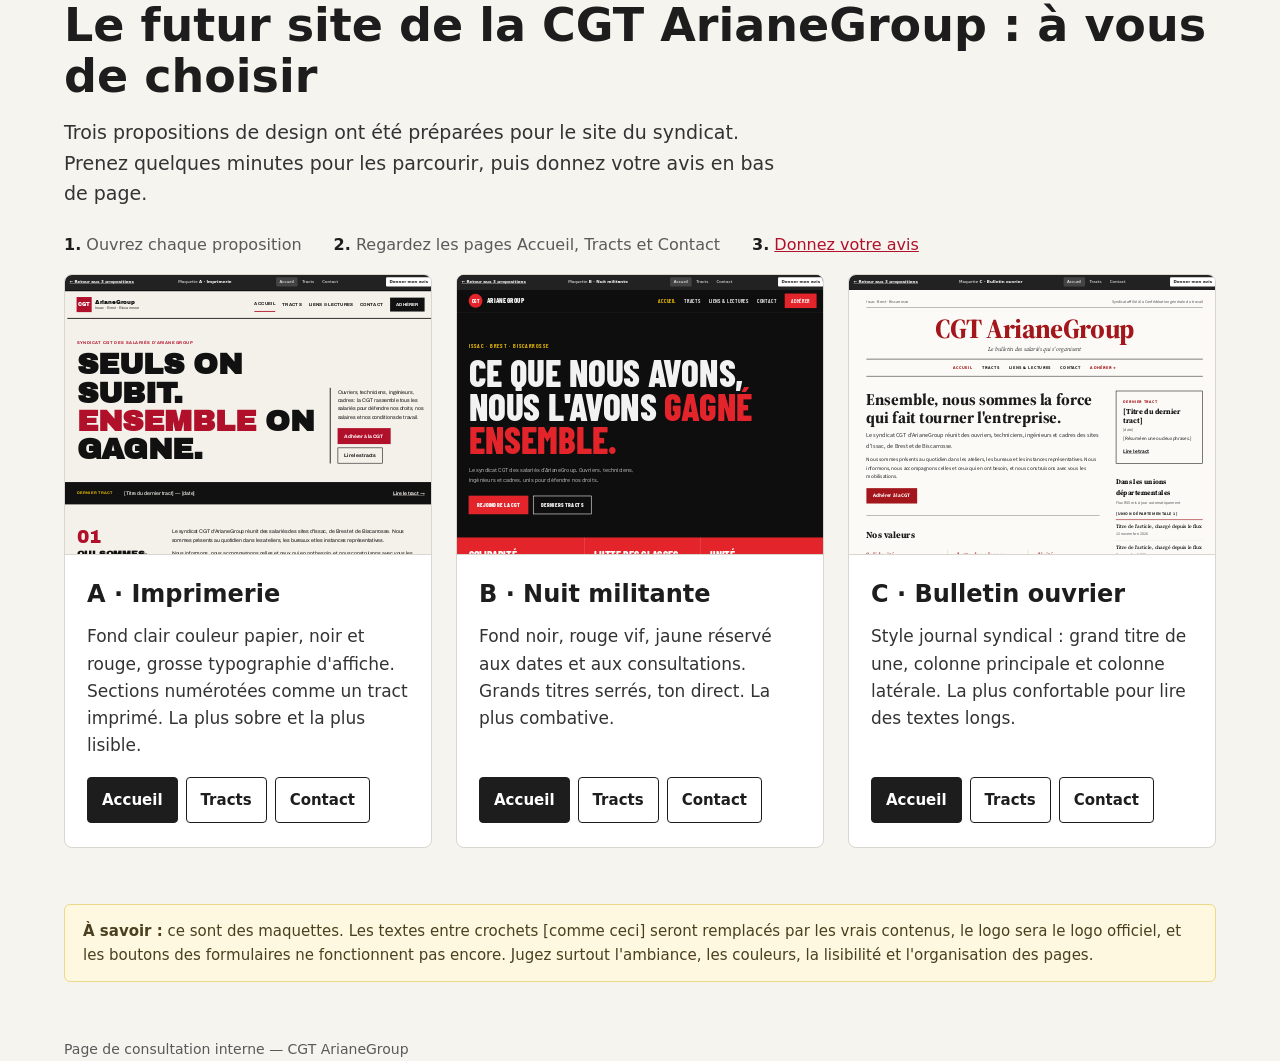
==== commit 7636ab21: "Remove feedback section from index.html Removed the feedback section from the HTML structure." ====
--- a/index.html
+++ b/index.html
@@ -113,46 +113,6 @@
   <p class="note"><strong>À savoir :</strong> ce sont des maquettes. Les textes entre crochets [comme ceci] seront remplacés par les vrais contenus, le logo sera le logo officiel, et les boutons des formulaires ne fonctionnent pas encore. Jugez surtout l'ambiance, les couleurs, la lisibilité et l'organisation des pages.</p>
 </main>
 
-<section id="avis">
-  <div class="wrap">
-    <h2>Votre avis</h2>
-    <p style="margin:0;color:#333;max-width:720px">Tout est facultatif. Le bouton « Envoyer » ouvre votre messagerie avec votre avis déjà rédigé : il n'y a plus qu'à cliquer sur Envoyer. Si rien ne s'ouvre, utilisez « Copier mon avis » et collez-le dans un email.</p>
-
-    <form id="form-avis" novalidate>
-      <label class="field">Votre prénom <span class="hint">facultatif</span>
-        <input type="text" name="prenom" autocomplete="given-name">
-      </label>
-
-      <fieldset>
-        <legend>Quelle proposition préférez-vous ?</legend>
-        <div class="choices">
-          <label><input type="radio" name="choix" value="A · Imprimerie"> A · Imprimerie</label>
-          <label><input type="radio" name="choix" value="B · Nuit militante"> B · Nuit militante</label>
-          <label><input type="radio" name="choix" value="C · Bulletin ouvrier"> C · Bulletin ouvrier</label>
-          <label><input type="radio" name="choix" value="Un mélange"> Un mélange de plusieurs</label>
-        </div>
-      </fieldset>
-
-      <label class="field">Ce qui vous plaît <span class="hint">dans celle que vous préférez, ou dans les autres</span>
-        <textarea name="plait" rows="4"></textarea>
-      </label>
-
-      <label class="field">Ce qu'il faudrait changer <span class="hint">couleurs, lisibilité, organisation, ce qui manque…</span>
-        <textarea name="changer" rows="4"></textarea>
-      </label>
-
-      <label class="field">Autres remarques <span class="hint">contenu, rubriques, idées pour le site</span>
-        <textarea name="autres" rows="3"></textarea>
-      </label>
-
-      <div class="actions">
-        <button type="submit" class="primary">Envoyer mon avis par email</button>
-        <button type="button" id="copier">Copier mon avis</button>
-      </div>
-      <p id="status" role="status"></p>
-    </form>
-  </div>
-</section>
 
 <footer class="wrap">Page de consultation interne — CGT ArianeGroup</footer>
 
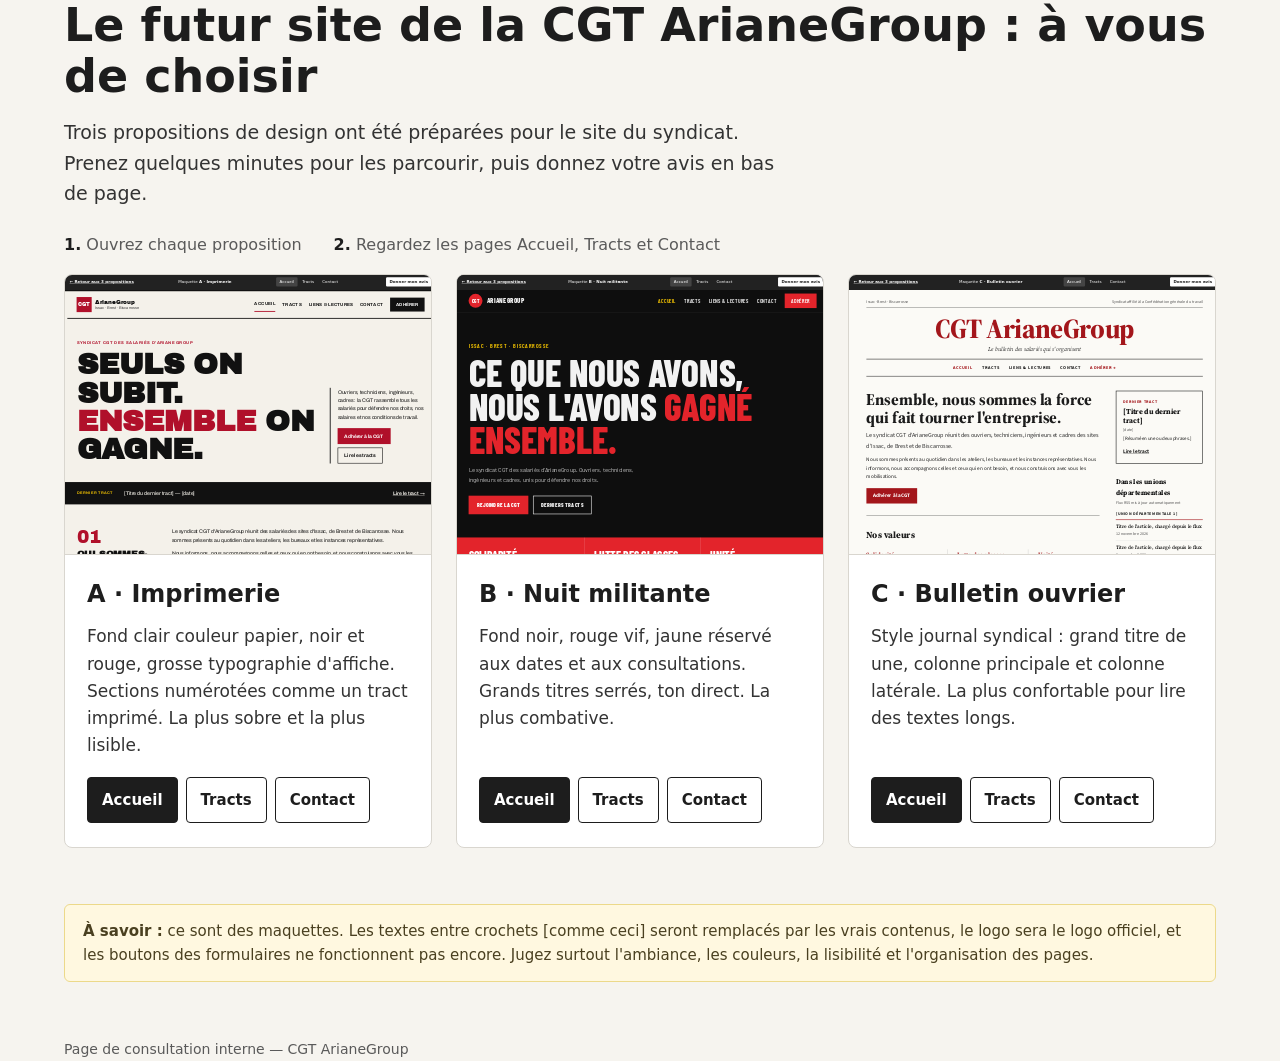
==== commit 209b7038: "Update index.html" ====
--- a/index.html
+++ b/index.html
@@ -56,7 +56,6 @@
   <ol class="steps">
     <li><b>1.</b> Ouvrez chaque proposition</li>
     <li><b>2.</b> Regardez les pages Accueil, Tracts et Contact</li>
-    <li><b>3.</b> <a href="#avis">Donnez votre avis</a></li>
   </ol>
 </header>
 
